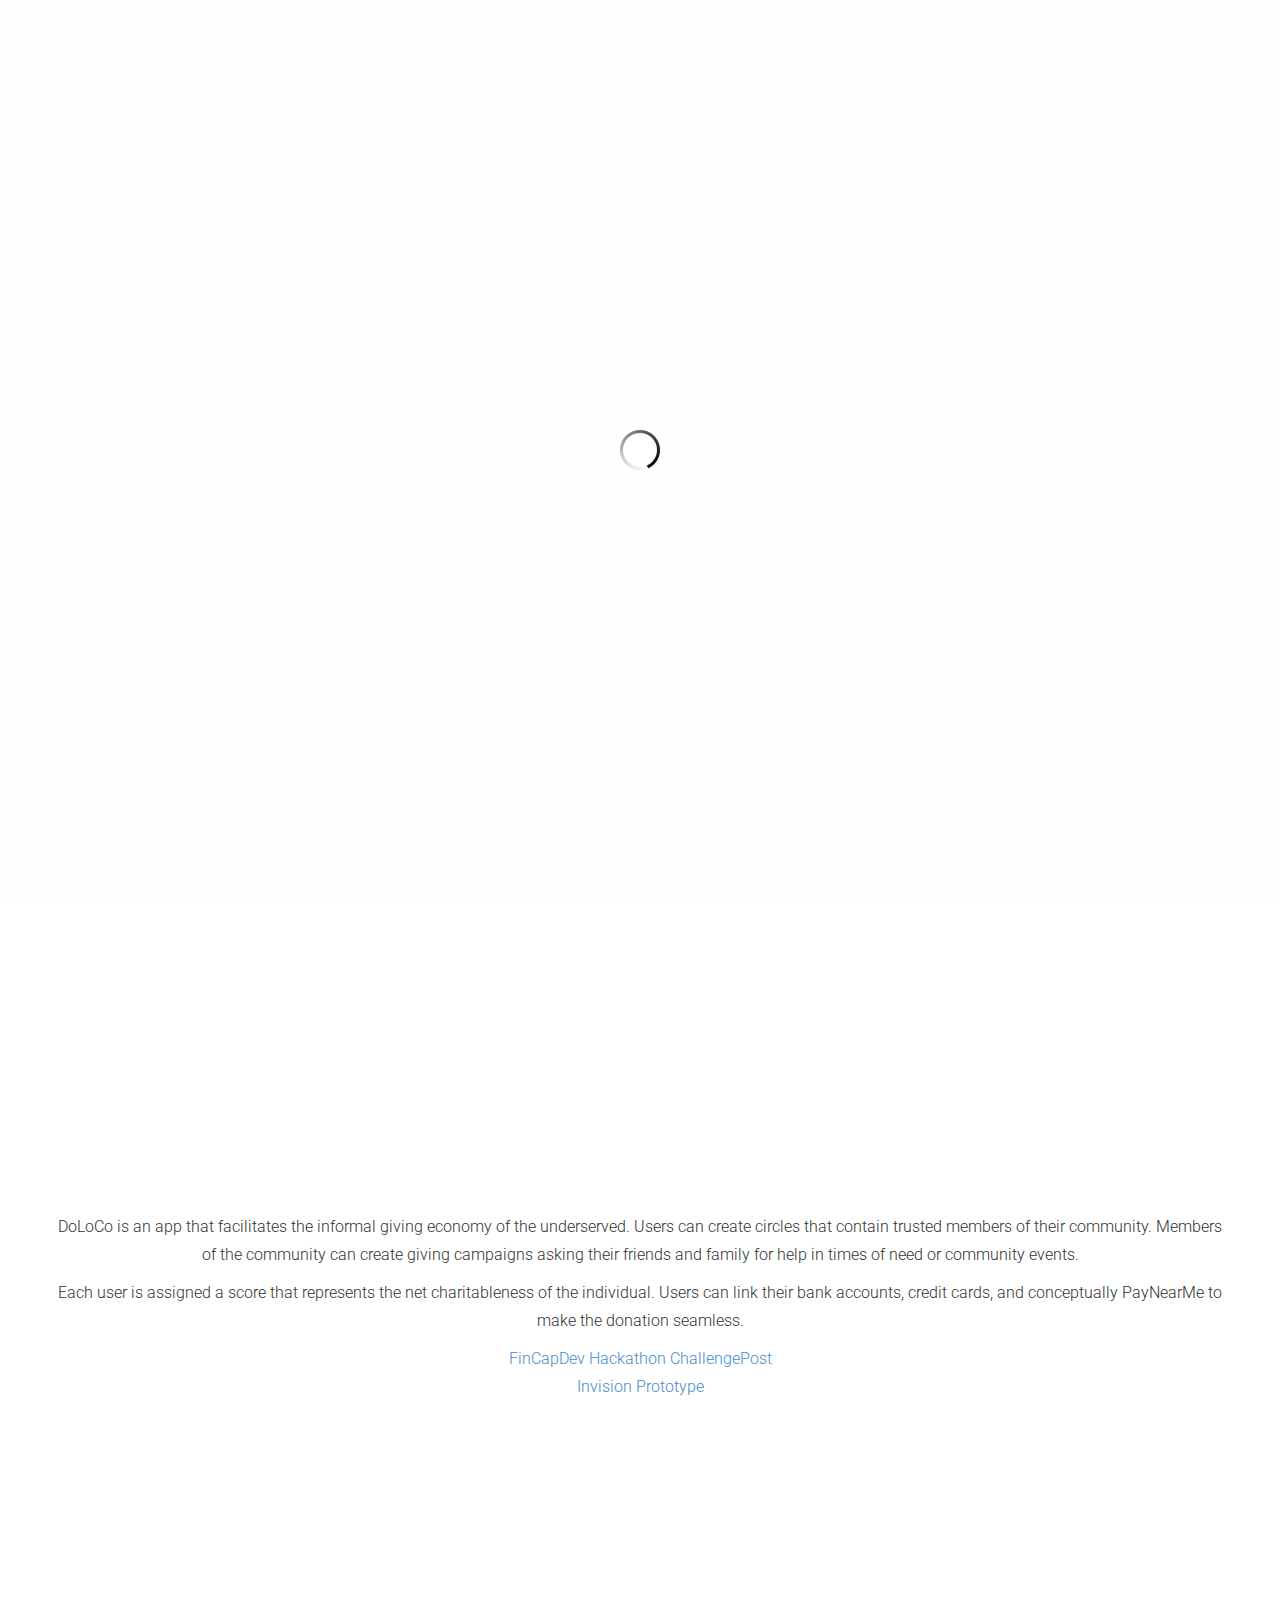
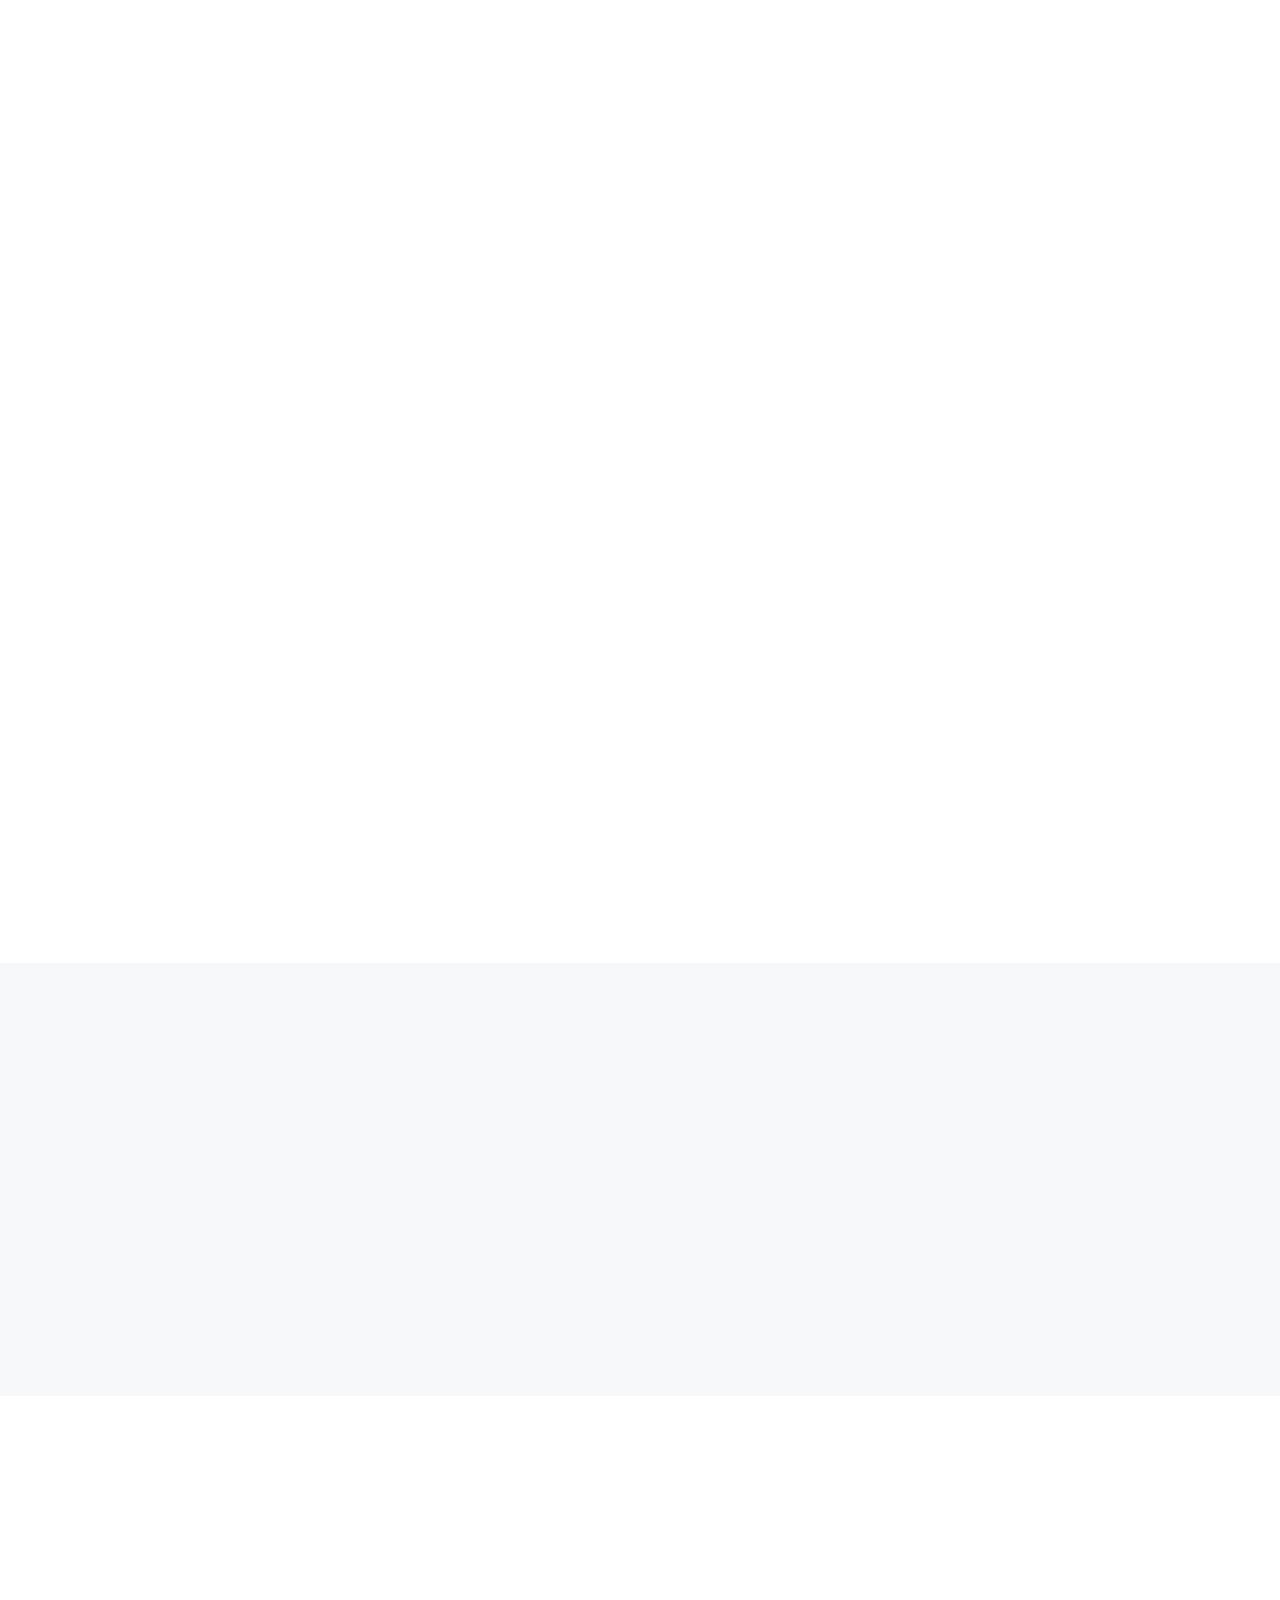
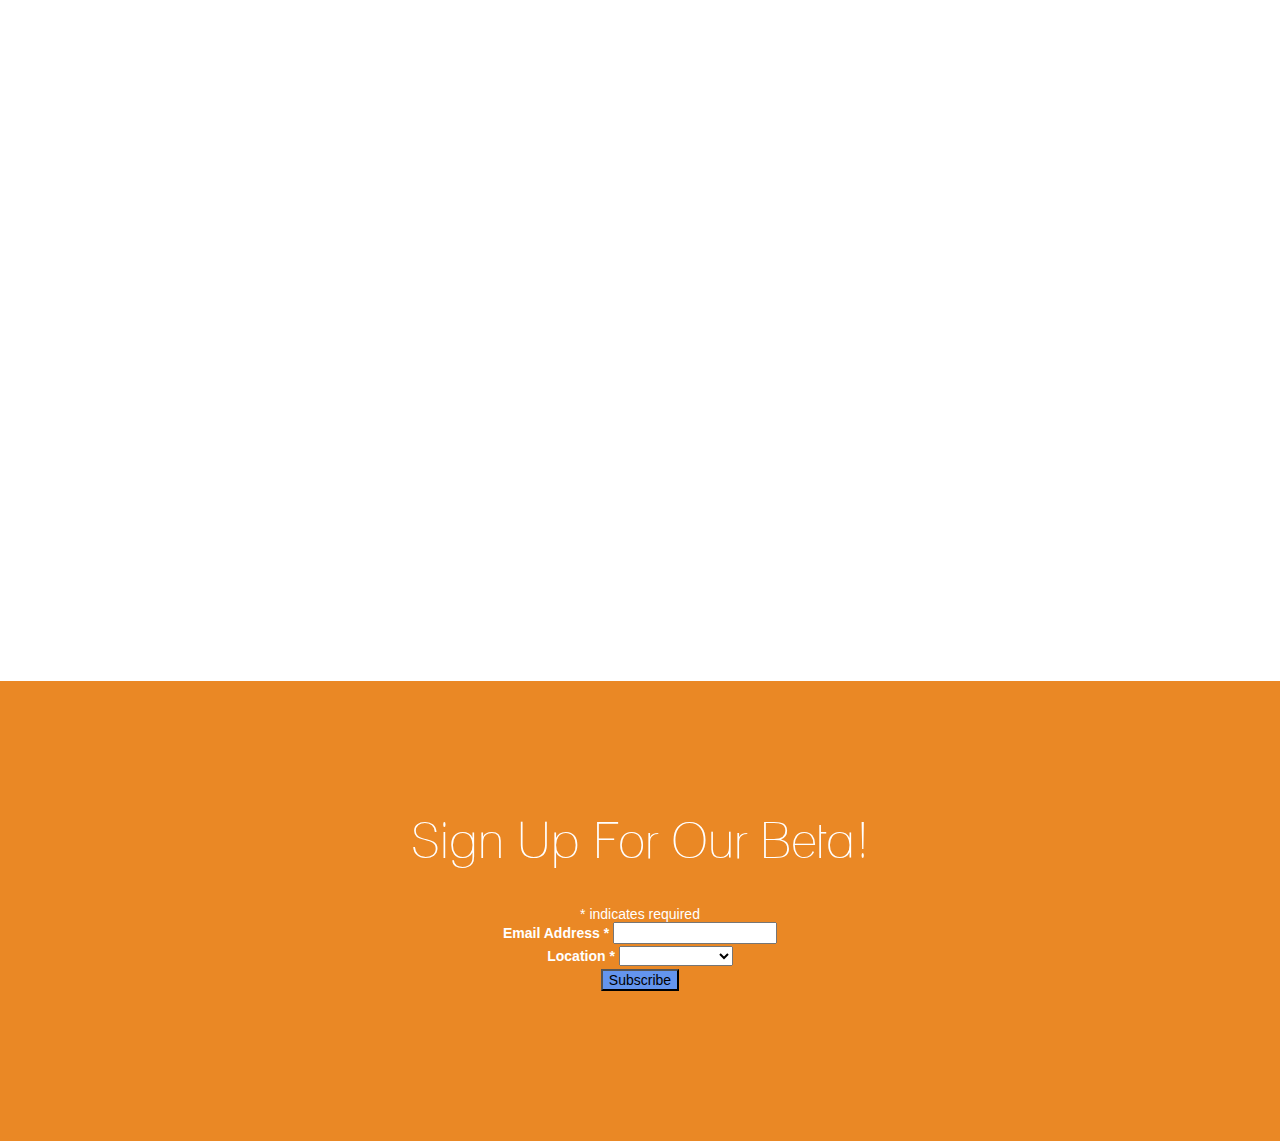
==== index.html @ 57dea1d1 "new screenshots" ====
<!doctype html>
<html lang="en">
<head>
<meta charset="UTF-8">
<meta name="description" content="Responsive Bootstrap App Landing Page Template">
<meta name="keywords" content="Kane, Bootstrap, Landing page, Template, App, Mobile, Android, iOS">
<meta name="author" content="Mizanur Rahman">
<meta name="viewport" content="width=device-width, initial-scale=1, maximum-scale=1">

<!-- SITE TITLE -->
<title>DoLoCo - Donating to your Local Community</title>

<!-- =========================
      FAV AND TOUCH ICONS  
============================== -->
<link rel="icon" href="images/favicon.ico">
<link rel="apple-touch-icon" href="images/apple-touch-icon.png">
<link rel="apple-touch-icon" sizes="72x72" href="images/apple-touch-icon-72x72.png">
<link rel="apple-touch-icon" sizes="114x114" href="images/apple-touch-icon-114x114.png">

<!-- =========================
     STYLESHEETS   
============================== -->
<!-- BOOTSTRAP -->
<link rel="stylesheet" href="css/bootstrap.min.css">

<!-- FONT ICONS -->
<link rel="stylesheet" href="assets/elegant-icons/style.css">
<link rel="stylesheet" href="assets/app-icons/styles.css">
<!--[if lte IE 7]><script src="lte-ie7.js"></script><![endif]-->

<!-- WEB FONTS -->
<link href='http://fonts.googleapis.com/css?family=Roboto:100,300,100italic,400,300italic' rel='stylesheet' type='text/css'>

<!-- CAROUSEL AND LIGHTBOX -->
<link rel="stylesheet" href="css/owl.theme.css">
<link rel="stylesheet" href="css/owl.carousel.css">
<link rel="stylesheet" href="css/nivo-lightbox.css">
<link rel="stylesheet" href="css/nivo_themes/default/default.css">

<!-- ANIMATIONS -->
<link rel="stylesheet" href="css/animate.min.css">

<!-- CUSTOM STYLESHEETS -->
<link rel="stylesheet" href="css/styles.css">

<!-- COLORS -->
<!--<link rel="stylesheet" href="css/colors/blue.css">-->
<!-- <link rel="stylesheet" href="css/colors/red.css"> --> 
<!-- <link rel="stylesheet" href="css/colors/green.css"> --> 
<!-- <link rel="stylesheet" href="css/colors/purple.css"> --> 
<link rel="stylesheet" href="css/colors/orange.css">
<!-- <link rel="stylesheet" href="css/colors/blue-munsell.css"> --> 
<!-- <link rel="stylesheet" href="css/colors/slate.css"> --> 
<!-- <link rel="stylesheet" href="css/colors/yellow.css"> -->

<!-- RESPONSIVE FIXES -->
<link rel="stylesheet" href="css/responsive.css">

<link href="//cdn-images.mailchimp.com/embedcode/classic-081711.css" rel="stylesheet" type="text/css">
<style type="text/css">
	#mc_embed_signup{background:rgba(234, 136, 37, 1); clear:left; font:14px Helvetica,Arial,sans-serif; }
	#mc_embed_signup input,
	#mc_embed_signup select {
		color: #000;
	}
	#mc_embed_signup .button,
	#mc_embed_signup .button:hover {
		background: #6495ed;
	}
	#mc_embed_signup div#mce-responses {
		margin-top: 0;
		margin-left: 0;
	}

	#mc_embed_signup #mce-success-response,
	#mc_embed_signup #mce-error-response{
		color: #fff;
	}
	/* Add your own MailChimp form style overrides in your site stylesheet or in this style block.
	   We recommend moving this block and the preceding CSS link to the HEAD of your HTML file. */
</style>


<!--[if lt IE 9]>
			<script src="js/html5shiv.js"></script>
			<script src="js/respond.min.js"></script>
<![endif]-->

<!-- JQUERY -->
<script src="http://ajax.googleapis.com/ajax/libs/jquery/1.9.1/jquery.min.js"></script>

</head>

<body>
<!-- =========================
     PRE LOADER       
============================== -->
<div class="preloader">
  <div class="status">&nbsp;</div>
</div>

<!-- =========================
     HEADER   
============================== -->
<header class="header" id="home">

<!-- SOLID COLOR BG -->
<div class="solid-color"> <!-- To make header full screen. Use .full-screen class with solid color. Example: <div class="solid-color full-screen">  -->

	<!-- STICKY NAVIGATION -->
	<div class="navbar navbar-inverse bs-docs-nav navbar-fixed-top sticky-navigation">
		<div class="container">
			<div class="navbar-header">
				
				<!-- LOGO ON STICKY NAV BAR -->
				<button type="button" class="navbar-toggle" data-toggle="collapse" data-target="#kane-navigation">
				<span class="sr-only">Toggle navigation</span>
				<span class="icon-bar"></span>
				<span class="icon-bar"></span>
				<span class="icon-bar"></span>
				</button>

				<a class="navbar-brand" href="#">DoLoCo</a>
				
			</div>
			
			<!-- NAVIGATION LINKS -->
			<div class="navbar-collapse collapse" id="kane-navigation">
				<ul class="nav navbar-nav navbar-right main-navigation">
					<li><a href="#home">Home</a></li>
					<li><a href="#about">About</a></li>
					<li><a href="#features">Features</a></li>
					<li><a href="#screenshot-section">Screenshots</a></li>
					<li><a href="#brief2">Description</a></li>
					<li><a href="#download">Download</a></li>
					<li><a href="policy.html">Privacy Policy / Terms</a></li>
				</ul>
			</div>
		</div> <!-- /END CONTAINER -->
	</div> <!-- /END STICKY NAVIGATION -->
	
	
	<!-- CONTAINER -->
	<div class="container">
		
		<!-- ONLY LOGO ON HEADER -->
		<div class="only-logo">
			<div class="navbar">
				<div class="navbar-header">
					<img src="images/DoLoCo01.png" alt="">
				</div>
			</div>
		</div> <!-- /END ONLY LOGO ON HEADER -->
		
		<div class="row">
			<div class="col-md-8 col-md-offset-2">
				
				<!-- HEADING AND BUTTONS -->
				<div class="intro-section">
					
					<!-- WELCOM MESSAGE -->
					<h1 class="intro">DoLoCo - Donating to your Local Community</h1>
					<h5>Coming Soon To The App Store and Play Store</h5>
					
					<!-- BUTTON -->
					<div class="buttons" id="download-button">
						
						<a href="#download" class="btn btn-default btn-lg btn-disabled standard-button"><i class="icon-app-download"></i>Download App</a>
						
					</div>
					<!-- /END BUTTONS -->
					
				</div>
				<!-- /END HEADNING AND BUTTONS -->
				
			</div>
		</div>
		<!-- /END ROW -->
		
	</div>
	<!-- /END CONTAINER -->
</div>
<!-- /END SOLID COLOR BG -->
</header>
<!-- /END HEADER -->

<!-- =========================
     FEATURES 
============================== -->
<section class="features" id="about">

<div class="container">
	
	<!-- SECTION HEADER -->
	<div class="section-header wow fadeIn animated" data-wow-offset="120" data-wow-duration="1.5s">
		
		<!-- SECTION TITLE -->
		<h2 class="dark-text">About</h2>
		<div class="colored-line">
		</div>
		<div class="section-description">
			From Hackathon to App
		</div>
		<div class="colored-line">
		</div>
	</div>
	<!-- /END SECTION HEADER -->
	
	
	<div class="row">
		
		<p>DoLoCo is an app that facilitates the informal giving economy of the underserved. Users can create circles that 
		   contain trusted members of their community. Members of the community can create giving campaigns asking their friends and
		   family for help in times of need or community events.
		</p>

		<p>Each user is assigned a score that represents the net charitableness of the individual. Users can link their bank accounts, 
			credit cards, and conceptually PayNearMe to make the donation seamless.</p>

		<p>
			<ul>
				<li><a href="http://challengepost.com/software/doloco">FinCapDev Hackathon ChallengePost</a></li>
				<li><a href="http://invis.io/BV12EQ0JM">Invision Prototype</a></li>
			</ul>
		</p>
		
	</div>
	<!-- /END ROW -->
	
</div>
<!-- /END CONTAINER -->

</section>
<!-- /END FEATURES SECTION -->

<!-- =========================
     FEATURES 
============================== -->
<section class="features" id="features">

<div class="container">
	
	<!-- SECTION HEADER -->
	<div class="section-header wow fadeIn animated" data-wow-offset="120" data-wow-duration="1.5s">
		
		<!-- SECTION TITLE -->
		<h2 class="dark-text">Amazing Features</h2>
		<div class="colored-line">
		</div>
		<div class="section-description">
			Charitable Giving Is Now Easier Than Ever Before!
		</div>
		<div class="colored-line">
		</div>
	</div>
	<!-- /END SECTION HEADER -->
	
	
	<div class="row">
		
		<!-- FEATURES LEFT -->
		<div class="col-md-4 col-sm-4 features-left wow fadeInLeft animated" data-wow-offset="10" data-wow-duration="1.5s">
			
			<!-- FEATURE -->
			<div class="feature">
				
				<!-- ICON -->
				<div class="icon-container">
					<div class="icon">
						<i class="icon_map_alt"></i>
					</div>
				</div>
				
				<!-- FEATURE HEADING AND DESCRIPTION -->
				<div class="fetaure-details">
					<h4 class="main-color">Hyper Localized</h4>
					<p>
						 View nearby community members in need of your support. Help keep your community thriving
						 by giving what you can to nearby organizations and individuals in need.
					</p>
				</div>
				
			</div>
			<!-- /END SINGLE FEATURE -->
			
			<!-- FEATURE -->
			<div class="feature">
				
				<!-- ICON -->
				<div class="icon-container">
					<div class="icon">
						<i class="icon_gift_alt"></i>
					</div>
				</div>
				
				<!-- FEATURE HEADING AND DESCRIPTION -->
				<div class="fetaure-details">
					<h4 class="main-color">Track Your Giving</h4>
					<p>
						Keep track of how much you have donated.
					</p>
				</div>
				
			</div>
			<!-- /END SINGLE FEATURE -->
			
			<!-- FEATURE -->
			<div class="feature">
				
				<!-- ICON -->
				<div class="icon-container">
					<div class="icon">
						<i class="icon_lock_alt"></i>
					</div>
				</div>
				
				<!-- FEATURE HEADING AND DESCRIPTION -->
				<div class="fetaure-details">
					<h4 class="main-color">Completely Secure</h4>
					<p>
						Every transaction is secure and protected by DigiCert SSL.
					</p>
				</div>
				
			</div>
			<!-- /END SINGLE FEATURE -->
			
		</div>
		<!-- /END FEATURES LEFT -->
		
		<!-- PHONE IMAGE -->
		<div class="col-md-4 col-sm-4">
			<div class="phone-image wow bounceIn animated" data-wow-offset="120" data-wow-duration="1.5s">
				<img src="images/screenshots/1.jpg" alt="">
			</div>
		</div>
		
		<!-- FEATURES RIGHT -->
		<div class="col-md-4 col-sm-4 features-right wow fadeInRight animated" data-wow-offset="10" data-wow-duration="1.5s">
			
			<!-- FEATURE -->
			<div class="feature">
				
				<!-- ICON -->
				<div class="icon-container">
					<div class="icon">
						<i class="icon_genius"></i>
					</div>
				</div>
				
				<!-- FEATURE HEADING AND DESCRIPTION -->
				<div class="fetaure-details">
					<h4 class="main-color">Protect Yourself From Scammers</h4>
					<p>
						View scores for individuals based on how often they ask for money instead of giving.
					</p>
				</div>
				
			</div>
			<!-- /END SINGLE FEATURE -->
			
			<!-- FEATURE -->
			<div class="feature">
				
				<!-- ICON -->
				<div class="icon-container">
					<div class="icon">
						<i class="icon_wallet_alt"></i>
					</div>
				</div>
				
				<!-- FEATURE HEADING AND DESCRIPTION -->
				<div class="fetaure-details">
					<h4 class="main-color">Integrated With Your Banking</h4>
					<p>
						We can link directly to your checking or savings account with our <a href="https://www.balancedpayments.com/">Balanced</a>
						integration.
					</p>
				</div>
				
			</div>
			
			<!-- /END SINGLE FEATURE -->
			
			<!-- FEATURE -->
			<div class="feature">
				
				<!-- ICON -->
				<div class="icon-container">
					<div class="icon">
						<i class="icon_ribbon_alt"></i>
					</div>
				</div>
				
				<!-- FEATURE HEADING AND DESCRIPTION -->
				<div class="fetaure-details">
					<h4 class="main-color">More Payment Options to Come</h4>
					<p>
						In the future will support multiple payment options to facilitate the needs of
						different organizations.
					</p>
				</div>
				
			</div>
			<!-- /END SINGLE FEATURE -->
			
		</div>
		<!-- /END FEATURES RIGHT -->
		
	</div>
	<!-- /END ROW -->
	
</div>
<!-- /END CONTAINER -->

</section>
<!-- /END FEATURES SECTION -->


<!-- =========================
     SCREENSHOTS
============================== -->
<section class="screenshots grey-bg" id="screenshot-section">

<div class="container">
	
	<!-- SECTION HEADER -->
	<div class="section-header wow fadeIn animated" data-wow-offset="10" data-wow-duration="1.5s">
		
		<!-- SECTION TITLE -->
		<h2 class="dark-text">Screenshots</h2>
		
		<div class="colored-line">
		</div>
		<div class="section-description">
			Screenshots from our interactive clickthrough
		</div>
		<div class="colored-line">
		</div>
		
	</div>
	<!-- /END SECTION HEADER -->
	
	<div class="row wow bounceIn animated" data-wow-offset="10" data-wow-duration="1.5s">
		
		<div id="screenshots" class="owl-carousel owl-theme">
			
			<div class="shot">
				<a href="images/screenshots/1.jpg" data-lightbox-gallery="screenshots-gallery"><img src="images/screenshots/1.png" alt="Screenshot"></a>
			</div>
			
			<div class="shot">
				<a href="images/screenshots/2.jpg" data-lightbox-gallery="screenshots-gallery"><img src="images/screenshots/3.png" alt="Screenshot"></a>
			</div>
			
			<div class="shot">
				<a href="images/screenshots/3.jpg" data-lightbox-gallery="screenshots-gallery"><img src="images/screenshots/2.png" alt="Screenshot"></a>
			</div>
			
			<div class="shot">
				<a href="images/screenshots/4.jpg" data-lightbox-gallery="screenshots-gallery"><img src="images/screenshots/4.png" alt="Screenshot"></a>
			</div>
			
			<div class="shot">
				<a href="images/screenshots/5.jpg" data-lightbox-gallery="screenshots-gallery"><img src="images/screenshots/1.png" alt="Screenshot"></a>
			</div>
			
		</div>
		<!-- /END SCREENSHOTS -->
		
	</div>
	<!-- /END ROW -->
	
</div>
<!-- /END CONTAINER -->

</section>
<!-- /END SCREENSHOTS SECTION -->

<!-- =========================
     BRIEF RIGHT SECTION 
============================== -->
<section class="app-brief" id="brief2">

<div class="container">
	
	<div class="row">
		
		<!-- BRIEF -->
		<div class="col-md-6 left-align wow fadeInLeft animated" data-wow-offset="10" data-wow-duration="1.5s">
			
			<!-- SECTION TITLE -->
			<h2 class="dark-text">Giving Goes Mobile</h2>
			
			<div class="colored-line-left">
			</div>
			
			<p>
				DoLoCo was born out of the NYC <a href="http://www.fincapdev.com/">FinCapDev</a> Hackathon, a competition to help financially
				underserved individuals/families. A common theme in the stories of these people was no matter how small of an income they found
				the means to donate to others. People took what little money they had and donated to family, friends, co-workers, and organizations
				such as their local church.
			</p>

			<p>
				Building off the the charitable nature of people everywhere DoLoCo aims to be a platform that facilitates these transactions in the
				modern era. We want our users to have a sense of community when they are giving and knowing that is going to people they can trust.
				Each individual is given a karma score that reflects whether or not they are a bad actor or someone who truly has a sense of community.
			</p>

			<p>
				We are working on bringing the best user experience for community giving. We think whether you are giving to your friend who needs to pay
				unexpected medical bills, supporting your hometown youth league from afar, or sponsoring that community center retreat DoLoCo will be the
				platform for you.
			</p>
		</div>
		<!-- /ENDBRIEF -->
		
		<!-- PHONES IMAGE -->
		<div class="col-md-6 wow fadeInRight animated" data-wow-offset="10" data-wow-duration="1.5s">
			<div class="phone-image">
				<img src="images/screenshots/3.png" alt="">
			</div>
		</div>
		<!-- /END PHONES IMAGE -->
		
	</div>
	<!-- /END ROW -->
	
</div>
<!-- /END CONTAINER -->

</section>
<!-- /END SECTION -->

<!-- =========================
     DOWNLOAD NOW 
============================== -->
<section class="download" id="download">

<div class="solid-color">

	<div class="container">
		<div class="row">
			<div class="col-md-8 col-md-offset-2">
				
				<!-- DOWNLOAD BUTTONS AREA -->
				<div class="download-container">
					<div id="mc_embed_signup">
						<form action="//doloco.us9.list-manage.com/subscribe/post?u=6bc73614ce7fa3ad92cf5b0fb&id=4955f3cdaa" method="post" id="mc-embedded-subscribe-form" name="mc-embedded-subscribe-form" class="validate" target="_blank" novalidate>
						    <div id="mc_embed_signup_scroll">
							<h2>Sign Up For Our Beta!</h2>
						<div class="indicates-required"><span class="asterisk">*</span> indicates required</div>
						<div class="mc-field-group">
							<label for="mce-EMAIL">Email Address  <span class="asterisk">*</span>
						</label>
							<input type="email" value="" name="EMAIL" class="required email" id="mce-EMAIL">
						</div>
						<div class="mc-field-group">
							<label for="mce-CONTINENT">Location  <span class="asterisk">*</span>
						</label>
							<select name="CONTINENT" class="required" id="mce-CONTINENT">
								<option value=""></option>
								<option value="North America">North America</option>
								<option value="Africa">Africa</option>
								<option value="Asia">Asia</option>
								<option value="Europe">Europe</option>
								<option value="South America">South America</option>
							</select>
						</div>
							<div id="mce-responses" class="clear">
								<div class="response" id="mce-error-response" style="display:none"></div>
								<div class="response" id="mce-success-response" style="display:none"></div>
							</div>    <!-- real people should not fill this in and expect good things - do not remove this or risk form bot signups-->
						    <div style="position: absolute; left: -5000px;"><input type="text" name="b_6bc73614ce7fa3ad92cf5b0fb_4955f3cdaa" tabindex="-1" value=""></div>
						    <div class="clear"><input type="submit" value="Subscribe" name="subscribe" id="mc-embedded-subscribe" class="button"></div>
						    </div>
						</form>
					</div>
				</div>
				<!-- END OF DOWNLOAD BUTTONS AREA -->
			
				
			</div> 
			<!-- END COLUMN -->
			
		</div> 
		<!-- END ROW -->
		
	</div>
	<!-- /END CONTAINER -->
</div>
<!-- /END COLOR OVERLAY -->

</section>
<!-- /END DOWNLOAD SECTION -->



<!-- =========================
     SCRIPTS 
============================== -->

<script src="js/bootstrap.min.js"></script>
<script src="js/smoothscroll.js"></script>
<script src="js/jquery.scrollTo.min.js"></script>
<script src="js/jquery.localScroll.min.js"></script>
<script src="js/owl.carousel.min.js"></script>
<script src="js/nivo-lightbox.min.js"></script>
<script src="js/simple-expand.min.js"></script>
<script src="js/wow.min.js"></script>
<script src="js/retina-1.1.0.min.js"></script>
<script src="js/jquery.nav.js"></script>
<script src="js/matchMedia.js"></script>
<script src="js/jquery.ajaxchimp.min.js"></script>
<script src="js/jquery.fitvids.js"></script>
<script src="js/custom.js"></script>
<script src='//s3.amazonaws.com/downloads.mailchimp.com/js/mc-validate.js'></script>


<script>
  (function(i,s,o,g,r,a,m){i['GoogleAnalyticsObject']=r;i[r]=i[r]||function(){
  (i[r].q=i[r].q||[]).push(arguments)},i[r].l=1*new Date();a=s.createElement(o),
  m=s.getElementsByTagName(o)[0];a.async=1;a.src=g;m.parentNode.insertBefore(a,m)
  })(window,document,'script','//www.google-analytics.com/analytics.js','ga');

  ga('create', 'UA-49535316-1', 'auto');
  ga('send', 'pageview');

</script>

<!-- mailchimp -->
<script type='text/javascript'>(function($) {window.fnames = new Array(); window.ftypes = new Array();fnames[0]='EMAIL';ftypes[0]='email';fnames[2]='CONTINENT';ftypes[2]='dropdown';}(jQuery));var $mcj = jQuery.noConflict(true);</script>

</body>
</html>
---- assets/elegant-icons/style.css ----
@font-face {
	font-family: 'ElegantIcons';
	src:url('fonts/ElegantIcons.eot');
	src:url('fonts/ElegantIcons.eot?#iefix') format('embedded-opentype'),
		url('fonts/ElegantIcons.ttf') format('truetype'),
		url('fonts/ElegantIcons.svg#ElegantIcons') format('svg'),
		url('fonts/ElegantIcons.woff') format('woff');
	font-weight: normal;
	font-style: normal;
}

@media screen and (-webkit-min-device-pixel-ratio:0) {
@font-face {
font-family: 'ElegantIcons';
src: url('fonts/ElegantIcons.svg#ElegantIcons') format('svg');

}
}

/* Use the following CSS code if you want to use data attributes for inserting your icons */
[data-icon]:before {
	font-family: 'ElegantIcons';
	content: attr(data-icon);
	speak: none;
	font-weight: normal;
	font-variant: normal;
	text-transform: none;
	line-height: 1;
	-webkit-font-smoothing: antialiased;
	-moz-osx-font-smoothing: grayscale;
}

/* Use the following CSS code if you want to have a class per icon */
/*
Instead of a list of all class selectors,
you can use the generic selector below, but it's slower:
[class*="your-class-prefix"] {
*/
.arrow_up, .arrow_down, .arrow_left, .arrow_right, .arrow_left-up, .arrow_right-up, .arrow_right-down, .arrow_left-down, .arrow-up-down, .arrow_up-down_alt, .arrow_left-right_alt, .arrow_left-right, .arrow_expand_alt2, .arrow_expand_alt, .arrow_condense, .arrow_expand, .arrow_move, .arrow_carrot-up, .arrow_carrot-down, .arrow_carrot-left, .arrow_carrot-right, .arrow_carrot-2up, .arrow_carrot-2down, .arrow_carrot-2left, .arrow_carrot-2right, .arrow_carrot-up_alt2, .arrow_carrot-down_alt2, .arrow_carrot-left_alt2, .arrow_carrot-right_alt2, .arrow_carrot-2up_alt2, .arrow_carrot-2down_alt2, .arrow_carrot-2left_alt2, .arrow_carrot-2right_alt2, .arrow_triangle-up, .arrow_triangle-down, .arrow_triangle-left, .arrow_triangle-right, .arrow_triangle-up_alt2, .arrow_triangle-down_alt2, .arrow_triangle-left_alt2, .arrow_triangle-right_alt2, .arrow_back, .icon_minus-06, .icon_plus, .icon_close, .icon_check, .icon_minus_alt2, .icon_plus_alt2, .icon_close_alt2, .icon_check_alt2, .icon_zoom-out_alt, .icon_zoom-in_alt, .icon_search, .icon_box-empty, .icon_box-selected, .icon_minus-box, .icon_plus-box, .icon_box-checked, .icon_circle-empty, .icon_circle-slelected, .icon_stop_alt2, .icon_stop, .icon_pause_alt2, .icon_pause, .icon_menu, .icon_menu-square_alt2, .icon_menu-circle_alt2, .icon_ul, .icon_ol, .icon_adjust-horiz, .icon_adjust-vert, .icon_document_alt, .icon_documents_alt, .icon_pencil, .icon_pencil-edit_alt, .icon_pencil-edit, .icon_folder-alt, .icon_folder-open_alt, .icon_folder-add_alt, .icon_info_alt, .icon_error-oct_alt, .icon_error-circle_alt, .icon_error-triangle_alt, .icon_question_alt2, .icon_question, .icon_comment_alt, .icon_chat_alt, .icon_vol-mute_alt, .icon_volume-low_alt, .icon_volume-high_alt, .icon_quotations, .icon_quotations_alt2, .icon_clock_alt, .icon_lock_alt, .icon_lock-open_alt, .icon_key_alt, .icon_cloud_alt, .icon_cloud-upload_alt, .icon_cloud-download_alt, .icon_image, .icon_images, .icon_lightbulb_alt, .icon_gift_alt, .icon_house_alt, .icon_genius, .icon_mobile, .icon_tablet, .icon_laptop, .icon_desktop, .icon_camera_alt, .icon_mail_alt, .icon_cone_alt, .icon_ribbon_alt, .icon_bag_alt, .icon_creditcard, .icon_cart_alt, .icon_paperclip, .icon_tag_alt, .icon_tags_alt, .icon_trash_alt, .icon_cursor_alt, .icon_mic_alt, .icon_compass_alt, .icon_pin_alt, .icon_pushpin_alt, .icon_map_alt, .icon_drawer_alt, .icon_toolbox_alt, .icon_book_alt, .icon_calendar, .icon_film, .icon_table, .icon_contacts_alt, .icon_headphones, .icon_lifesaver, .icon_piechart, .icon_refresh, .icon_link_alt, .icon_link, .icon_loading, .icon_blocked, .icon_archive_alt, .icon_heart_alt, .icon_star_alt, .icon_star-half_alt, .icon_star, .icon_star-half, .icon_tools, .icon_tool, .icon_cog, .icon_cogs, .arrow_up_alt, .arrow_down_alt, .arrow_left_alt, .arrow_right_alt, .arrow_left-up_alt, .arrow_right-up_alt, .arrow_right-down_alt, .arrow_left-down_alt, .arrow_condense_alt, .arrow_expand_alt3, .arrow_carrot_up_alt, .arrow_carrot-down_alt, .arrow_carrot-left_alt, .arrow_carrot-right_alt, .arrow_carrot-2up_alt, .arrow_carrot-2dwnn_alt, .arrow_carrot-2left_alt, .arrow_carrot-2right_alt, .arrow_triangle-up_alt, .arrow_triangle-down_alt, .arrow_triangle-left_alt, .arrow_triangle-right_alt, .icon_minus_alt, .icon_plus_alt, .icon_close_alt, .icon_check_alt, .icon_zoom-out, .icon_zoom-in, .icon_stop_alt, .icon_menu-square_alt, .icon_menu-circle_alt, .icon_document, .icon_documents, .icon_pencil_alt, .icon_folder, .icon_folder-open, .icon_folder-add, .icon_folder_upload, .icon_folder_download, .icon_info, .icon_error-circle, .icon_error-oct, .icon_error-triangle, .icon_question_alt, .icon_comment, .icon_chat, .icon_vol-mute, .icon_volume-low, .icon_volume-high, .icon_quotations_alt, .icon_clock, .icon_lock, .icon_lock-open, .icon_key, .icon_cloud, .icon_cloud-upload, .icon_cloud-download, .icon_lightbulb, .icon_gift, .icon_house, .icon_camera, .icon_mail, .icon_cone, .icon_ribbon, .icon_bag, .icon_cart, .icon_tag, .icon_tags, .icon_trash, .icon_cursor, .icon_mic, .icon_compass, .icon_pin, .icon_pushpin, .icon_map, .icon_drawer, .icon_toolbox, .icon_book, .icon_contacts, .icon_archive, .icon_heart, .icon_profile, .icon_group, .icon_grid-2x2, .icon_grid-3x3, .icon_music, .icon_pause_alt, .icon_phone, .icon_upload, .icon_download, .social_facebook, .social_twitter, .social_pinterest, .social_googleplus, .social_tumblr, .social_tumbleupon, .social_wordpress, .social_instagram, .social_dribbble, .social_vimeo, .social_linkedin, .social_rss, .social_deviantart, .social_share, .social_myspace, .social_skype, .social_youtube, .social_picassa, .social_googledrive, .social_flickr, .social_blogger, .social_spotify, .social_delicious, .social_facebook_circle, .social_twitter_circle, .social_pinterest_circle, .social_googleplus_circle, .social_tumblr_circle, .social_stumbleupon_circle, .social_wordpress_circle, .social_instagram_circle, .social_dribbble_circle, .social_vimeo_circle, .social_linkedin_circle, .social_rss_circle, .social_deviantart_circle, .social_share_circle, .social_myspace_circle, .social_skype_circle, .social_youtube_circle, .social_picassa_circle, .social_googledrive_alt2, .social_flickr_circle, .social_blogger_circle, .social_spotify_circle, .social_delicious_circle, .social_facebook_square, .social_twitter_square, .social_pinterest_square, .social_googleplus_square, .social_tumblr_square, .social_stumbleupon_square, .social_wordpress_square, .social_instagram_square, .social_dribbble_square, .social_vimeo_square, .social_linkedin_square, .social_rss_square, .social_deviantart_square, .social_share_square, .social_myspace_square, .social_skype_square, .social_youtube_square, .social_picassa_square, .social_googledrive_square, .social_flickr_square, .social_blogger_square, .social_spotify_square, .social_delicious_square, .icon_printer, .icon_calulator, .icon_building, .icon_floppy, .icon_drive, .icon_search-2, .icon_id, .icon_id-2, .icon_puzzle, .icon_like, .icon_dislike, .icon_mug, .icon_currency, .icon_wallet, .icon_pens, .icon_easel, .icon_flowchart, .icon_datareport, .icon_briefcase, .icon_shield, .icon_percent, .icon_globe, .icon_globe-2, .icon_target, .icon_hourglass, .icon_balance, .icon_rook, .icon_printer-alt, .icon_calculator_alt, .icon_building_alt, .icon_floppy_alt, .icon_drive_alt, .icon_search_alt, .icon_id_alt, .icon_id-2_alt, .icon_puzzle_alt, .icon_like_alt, .icon_dislike_alt, .icon_mug_alt, .icon_currency_alt, .icon_wallet_alt, .icon_pens_alt, .icon_easel_alt, .icon_flowchart_alt, .icon_datareport_alt, .icon_briefcase_alt, .icon_shield_alt, .icon_percent_alt, .icon_globe_alt, .icon_clipboard {
	font-family: 'ElegantIcons';
	speak: none;
	font-style: normal;
	font-weight: normal;
	font-variant: normal;
	text-transform: none;
	line-height: 1;
	-webkit-font-smoothing: antialiased;
}
.arrow_up:before {
	content: "\21";
}
.arrow_down:before {
	content: "\22";
}
.arrow_left:before {
	content: "\23";
}
.arrow_right:before {
	content: "\24";
}
.arrow_left-up:before {
	content: "\25";
}
.arrow_right-up:before {
	content: "\26";
}
.arrow_right-down:before {
	content: "\27";
}
.arrow_left-down:before {
	content: "\28";
}
.arrow-up-down:before {
	content: "\29";
}
.arrow_up-down_alt:before {
	content: "\2a";
}
.arrow_left-right_alt:before {
	content: "\2b";
}
.arrow_left-right:before {
	content: "\2c";
}
.arrow_expand_alt2:before {
	content: "\2d";
}
.arrow_expand_alt:before {
	content: "\2e";
}
.arrow_condense:before {
	content: "\2f";
}
.arrow_expand:before {
	content: "\30";
}
.arrow_move:before {
	content: "\31";
}
.arrow_carrot-up:before {
	content: "\32";
}
.arrow_carrot-down:before {
	content: "\33";
}
.arrow_carrot-left:before {
	content: "\34";
}
.arrow_carrot-right:before {
	content: "\35";
}
.arrow_carrot-2up:before {
	content: "\36";
}
.arrow_carrot-2down:before {
	content: "\37";
}
.arrow_carrot-2left:before {
	content: "\38";
}
.arrow_carrot-2right:before {
	content: "\39";
}
.arrow_carrot-up_alt2:before {
	content: "\3a";
}
.arrow_carrot-down_alt2:before {
	content: "\3b";
}
.arrow_carrot-left_alt2:before {
	content: "\3c";
}
.arrow_carrot-right_alt2:before {
	content: "\3d";
}
.arrow_carrot-2up_alt2:before {
	content: "\3e";
}
.arrow_carrot-2down_alt2:before {
	content: "\3f";
}
.arrow_carrot-2left_alt2:before {
	content: "\40";
}
.arrow_carrot-2right_alt2:before {
	content: "\41";
}
.arrow_triangle-up:before {
	content: "\42";
}
.arrow_triangle-down:before {
	content: "\43";
}
.arrow_triangle-left:before {
	content: "\44";
}
.arrow_triangle-right:before {
	content: "\45";
}
.arrow_triangle-up_alt2:before {
	content: "\46";
}
.arrow_triangle-down_alt2:before {
	content: "\47";
}
.arrow_triangle-left_alt2:before {
	content: "\48";
}
.arrow_triangle-right_alt2:before {
	content: "\49";
}
.arrow_back:before {
	content: "\4a";
}
.icon_minus-06:before {
	content: "\4b";
}
.icon_plus:before {
	content: "\4c";
}
.icon_close:before {
	content: "\4d";
}
.icon_check:before {
	content: "\4e";
}
.icon_minus_alt2:before {
	content: "\4f";
}
.icon_plus_alt2:before {
	content: "\50";
}
.icon_close_alt2:before {
	content: "\51";
}
.icon_check_alt2:before {
	content: "\52";
}
.icon_zoom-out_alt:before {
	content: "\53";
}
.icon_zoom-in_alt:before {
	content: "\54";
}
.icon_search:before {
	content: "\55";
}
.icon_box-empty:before {
	content: "\56";
}
.icon_box-selected:before {
	content: "\57";
}
.icon_minus-box:before {
	content: "\58";
}
.icon_plus-box:before {
	content: "\59";
}
.icon_box-checked:before {
	content: "\5a";
}
.icon_circle-empty:before {
	content: "\5b";
}
.icon_circle-slelected:before {
	content: "\5c";
}
.icon_stop_alt2:before {
	content: "\5d";
}
.icon_stop:before {
	content: "\5e";
}
.icon_pause_alt2:before {
	content: "\5f";
}
.icon_pause:before {
	content: "\60";
}
.icon_menu:before {
	content: "\61";
}
.icon_menu-square_alt2:before {
	content: "\62";
}
.icon_menu-circle_alt2:before {
	content: "\63";
}
.icon_ul:before {
	content: "\64";
}
.icon_ol:before {
	content: "\65";
}
.icon_adjust-horiz:before {
	content: "\66";
}
.icon_adjust-vert:before {
	content: "\67";
}
.icon_document_alt:before {
	content: "\68";
}
.icon_documents_alt:before {
	content: "\69";
}
.icon_pencil:before {
	content: "\6a";
}
.icon_pencil-edit_alt:before {
	content: "\6b";
}
.icon_pencil-edit:before {
	content: "\6c";
}
.icon_folder-alt:before {
	content: "\6d";
}
.icon_folder-open_alt:before {
	content: "\6e";
}
.icon_folder-add_alt:before {
	content: "\6f";
}
.icon_info_alt:before {
	content: "\70";
}
.icon_error-oct_alt:before {
	content: "\71";
}
.icon_error-circle_alt:before {
	content: "\72";
}
.icon_error-triangle_alt:before {
	content: "\73";
}
.icon_question_alt2:before {
	content: "\74";
}
.icon_question:before {
	content: "\75";
}
.icon_comment_alt:before {
	content: "\76";
}
.icon_chat_alt:before {
	content: "\77";
}
.icon_vol-mute_alt:before {
	content: "\78";
}
.icon_volume-low_alt:before {
	content: "\79";
}
.icon_volume-high_alt:before {
	content: "\7a";
}
.icon_quotations:before {
	content: "\7b";
}
.icon_quotations_alt2:before {
	content: "\7c";
}
.icon_clock_alt:before {
	content: "\7d";
}
.icon_lock_alt:before {
	content: "\7e";
}
.icon_lock-open_alt:before {
	content: "\e000";
}
.icon_key_alt:before {
	content: "\e001";
}
.icon_cloud_alt:before {
	content: "\e002";
}
.icon_cloud-upload_alt:before {
	content: "\e003";
}
.icon_cloud-download_alt:before {
	content: "\e004";
}
.icon_image:before {
	content: "\e005";
}
.icon_images:before {
	content: "\e006";
}
.icon_lightbulb_alt:before {
	content: "\e007";
}
.icon_gift_alt:before {
	content: "\e008";
}
.icon_house_alt:before {
	content: "\e009";
}
.icon_genius:before {
	content: "\e00a";
}
.icon_mobile:before {
	content: "\e00b";
}
.icon_tablet:before {
	content: "\e00c";
}
.icon_laptop:before {
	content: "\e00d";
}
.icon_desktop:before {
	content: "\e00e";
}
.icon_camera_alt:before {
	content: "\e00f";
}
.icon_mail_alt:before {
	content: "\e010";
}
.icon_cone_alt:before {
	content: "\e011";
}
.icon_ribbon_alt:before {
	content: "\e012";
}
.icon_bag_alt:before {
	content: "\e013";
}
.icon_creditcard:before {
	content: "\e014";
}
.icon_cart_alt:before {
	content: "\e015";
}
.icon_paperclip:before {
	content: "\e016";
}
.icon_tag_alt:before {
	content: "\e017";
}
.icon_tags_alt:before {
	content: "\e018";
}
.icon_trash_alt:before {
	content: "\e019";
}
.icon_cursor_alt:before {
	content: "\e01a";
}
.icon_mic_alt:before {
	content: "\e01b";
}
.icon_compass_alt:before {
	content: "\e01c";
}
.icon_pin_alt:before {
	content: "\e01d";
}
.icon_pushpin_alt:before {
	content: "\e01e";
}
.icon_map_alt:before {
	content: "\e01f";
}
.icon_drawer_alt:before {
	content: "\e020";
}
.icon_toolbox_alt:before {
	content: "\e021";
}
.icon_book_alt:before {
	content: "\e022";
}
.icon_calendar:before {
	content: "\e023";
}
.icon_film:before {
	content: "\e024";
}
.icon_table:before {
	content: "\e025";
}
.icon_contacts_alt:before {
	content: "\e026";
}
.icon_headphones:before {
	content: "\e027";
}
.icon_lifesaver:before {
	content: "\e028";
}
.icon_piechart:before {
	content: "\e029";
}
.icon_refresh:before {
	content: "\e02a";
}
.icon_link_alt:before {
	content: "\e02b";
}
.icon_link:before {
	content: "\e02c";
}
.icon_loading:before {
	content: "\e02d";
}
.icon_blocked:before {
	content: "\e02e";
}
.icon_archive_alt:before {
	content: "\e02f";
}
.icon_heart_alt:before {
	content: "\e030";
}
.icon_star_alt:before {
	content: "\e031";
}
.icon_star-half_alt:before {
	content: "\e032";
}
.icon_star:before {
	content: "\e033";
}
.icon_star-half:before {
	content: "\e034";
}
.icon_tools:before {
	content: "\e035";
}
.icon_tool:before {
	content: "\e036";
}
.icon_cog:before {
	content: "\e037";
}
.icon_cogs:before {
	content: "\e038";
}
.arrow_up_alt:before {
	content: "\e039";
}
.arrow_down_alt:before {
	content: "\e03a";
}
.arrow_left_alt:before {
	content: "\e03b";
}
.arrow_right_alt:before {
	content: "\e03c";
}
.arrow_left-up_alt:before {
	content: "\e03d";
}
.arrow_right-up_alt:before {
	content: "\e03e";
}
.arrow_right-down_alt:before {
	content: "\e03f";
}
.arrow_left-down_alt:before {
	content: "\e040";
}
.arrow_condense_alt:before {
	content: "\e041";
}
.arrow_expand_alt3:before {
	content: "\e042";
}
.arrow_carrot_up_alt:before {
	content: "\e043";
}
.arrow_carrot-down_alt:before {
	content: "\e044";
}
.arrow_carrot-left_alt:before {
	content: "\e045";
}
.arrow_carrot-right_alt:before {
	content: "\e046";
}
.arrow_carrot-2up_alt:before {
	content: "\e047";
}
.arrow_carrot-2dwnn_alt:before {
	content: "\e048";
}
.arrow_carrot-2left_alt:before {
	content: "\e049";
}
.arrow_carrot-2right_alt:before {
	content: "\e04a";
}
.arrow_triangle-up_alt:before {
	content: "\e04b";
}
.arrow_triangle-down_alt:before {
	content: "\e04c";
}
.arrow_triangle-left_alt:before {
	content: "\e04d";
}
.arrow_triangle-right_alt:before {
	content: "\e04e";
}
.icon_minus_alt:before {
	content: "\e04f";
}
.icon_plus_alt:before {
	content: "\e050";
}
.icon_close_alt:before {
	content: "\e051";
}
.icon_check_alt:before {
	content: "\e052";
}
.icon_zoom-out:before {
	content: "\e053";
}
.icon_zoom-in:before {
	content: "\e054";
}
.icon_stop_alt:before {
	content: "\e055";
}
.icon_menu-square_alt:before {
	content: "\e056";
}
.icon_menu-circle_alt:before {
	content: "\e057";
}
.icon_document:before {
	content: "\e058";
}
.icon_documents:before {
	content: "\e059";
}
.icon_pencil_alt:before {
	content: "\e05a";
}
.icon_folder:before {
	content: "\e05b";
}
.icon_folder-open:before {
	content: "\e05c";
}
.icon_folder-add:before {
	content: "\e05d";
}
.icon_folder_upload:before {
	content: "\e05e";
}
.icon_folder_download:before {
	content: "\e05f";
}
.icon_info:before {
	content: "\e060";
}
.icon_error-circle:before {
	content: "\e061";
}
.icon_error-oct:before {
	content: "\e062";
}
.icon_error-triangle:before {
	content: "\e063";
}
.icon_question_alt:before {
	content: "\e064";
}
.icon_comment:before {
	content: "\e065";
}
.icon_chat:before {
	content: "\e066";
}
.icon_vol-mute:before {
	content: "\e067";
}
.icon_volume-low:before {
	content: "\e068";
}
.icon_volume-high:before {
	content: "\e069";
}
.icon_quotations_alt:before {
	content: "\e06a";
}
.icon_clock:before {
	content: "\e06b";
}
.icon_lock:before {
	content: "\e06c";
}
.icon_lock-open:before {
	content: "\e06d";
}
.icon_key:before {
	content: "\e06e";
}
.icon_cloud:before {
	content: "\e06f";
}
.icon_cloud-upload:before {
	content: "\e070";
}
.icon_cloud-download:before {
	content: "\e071";
}
.icon_lightbulb:before {
	content: "\e072";
}
.icon_gift:before {
	content: "\e073";
}
.icon_house:before {
	content: "\e074";
}
.icon_camera:before {
	content: "\e075";
}
.icon_mail:before {
	content: "\e076";
}
.icon_cone:before {
	content: "\e077";
}
.icon_ribbon:before {
	content: "\e078";
}
.icon_bag:before {
	content: "\e079";
}
.icon_cart:before {
	content: "\e07a";
}
.icon_tag:before {
	content: "\e07b";
}
.icon_tags:before {
	content: "\e07c";
}
.icon_trash:before {
	content: "\e07d";
}
.icon_cursor:before {
	content: "\e07e";
}
.icon_mic:before {
	content: "\e07f";
}
.icon_compass:before {
	content: "\e080";
}
.icon_pin:before {
	content: "\e081";
}
.icon_pushpin:before {
	content: "\e082";
}
.icon_map:before {
	content: "\e083";
}
.icon_drawer:before {
	content: "\e084";
}
.icon_toolbox:before {
	content: "\e085";
}
.icon_book:before {
	content: "\e086";
}
.icon_contacts:before {
	content: "\e087";
}
.icon_archive:before {
	content: "\e088";
}
.icon_heart:before {
	content: "\e089";
}
.icon_profile:before {
	content: "\e08a";
}
.icon_group:before {
	content: "\e08b";
}
.icon_grid-2x2:before {
	content: "\e08c";
}
.icon_grid-3x3:before {
	content: "\e08d";
}
.icon_music:before {
	content: "\e08e";
}
.icon_pause_alt:before {
	content: "\e08f";
}
.icon_phone:before {
	content: "\e090";
}
.icon_upload:before {
	content: "\e091";
}
.icon_download:before {
	content: "\e092";
}
.social_facebook:before {
	content: "\e093";
}
.social_twitter:before {
	content: "\e094";
}
.social_pinterest:before {
	content: "\e095";
}
.social_googleplus:before {
	content: "\e096";
}
.social_tumblr:before {
	content: "\e097";
}
.social_tumbleupon:before {
	content: "\e098";
}
.social_wordpress:before {
	content: "\e099";
}
.social_instagram:before {
	content: "\e09a";
}
.social_dribbble:before {
	content: "\e09b";
}
.social_vimeo:before {
	content: "\e09c";
}
.social_linkedin:before {
	content: "\e09d";
}
.social_rss:before {
	content: "\e09e";
}
.social_deviantart:before {
	content: "\e09f";
}
.social_share:before {
	content: "\e0a0";
}
.social_myspace:before {
	content: "\e0a1";
}
.social_skype:before {
	content: "\e0a2";
}
.social_youtube:before {
	content: "\e0a3";
}
.social_picassa:before {
	content: "\e0a4";
}
.social_googledrive:before {
	content: "\e0a5";
}
.social_flickr:before {
	content: "\e0a6";
}
.social_blogger:before {
	content: "\e0a7";
}
.social_spotify:before {
	content: "\e0a8";
}
.social_delicious:before {
	content: "\e0a9";
}
.social_facebook_circle:before {
	content: "\e0aa";
}
.social_twitter_circle:before {
	content: "\e0ab";
}
.social_pinterest_circle:before {
	content: "\e0ac";
}
.social_googleplus_circle:before {
	content: "\e0ad";
}
.social_tumblr_circle:before {
	content: "\e0ae";
}
.social_stumbleupon_circle:before {
	content: "\e0af";
}
.social_wordpress_circle:before {
	content: "\e0b0";
}
.social_instagram_circle:before {
	content: "\e0b1";
}
.social_dribbble_circle:before {
	content: "\e0b2";
}
.social_vimeo_circle:before {
	content: "\e0b3";
}
.social_linkedin_circle:before {
	content: "\e0b4";
}
.social_rss_circle:before {
	content: "\e0b5";
}
.social_deviantart_circle:before {
	content: "\e0b6";
}
.social_share_circle:before {
	content: "\e0b7";
}
.social_myspace_circle:before {
	content: "\e0b8";
}
.social_skype_circle:before {
	content: "\e0b9";
}
.social_youtube_circle:before {
	content: "\e0ba";
}
.social_picassa_circle:before {
	content: "\e0bb";
}
.social_googledrive_alt2:before {
	content: "\e0bc";
}
.social_flickr_circle:before {
	content: "\e0bd";
}
.social_blogger_circle:before {
	content: "\e0be";
}
.social_spotify_circle:before {
	content: "\e0bf";
}
.social_delicious_circle:before {
	content: "\e0c0";
}
.social_facebook_square:before {
	content: "\e0c1";
}
.social_twitter_square:before {
	content: "\e0c2";
}
.social_pinterest_square:before {
	content: "\e0c3";
}
.social_googleplus_square:before {
	content: "\e0c4";
}
.social_tumblr_square:before {
	content: "\e0c5";
}
.social_stumbleupon_square:before {
	content: "\e0c6";
}
.social_wordpress_square:before {
	content: "\e0c7";
}
.social_instagram_square:before {
	content: "\e0c8";
}
.social_dribbble_square:before {
	content: "\e0c9";
}
.social_vimeo_square:before {
	content: "\e0ca";
}
.social_linkedin_square:before {
	content: "\e0cb";
}
.social_rss_square:before {
	content: "\e0cc";
}
.social_deviantart_square:before {
	content: "\e0cd";
}
.social_share_square:before {
	content: "\e0ce";
}
.social_myspace_square:before {
	content: "\e0cf";
}
.social_skype_square:before {
	content: "\e0d0";
}
.social_youtube_square:before {
	content: "\e0d1";
}
.social_picassa_square:before {
	content: "\e0d2";
}
.social_googledrive_square:before {
	content: "\e0d3";
}
.social_flickr_square:before {
	content: "\e0d4";
}
.social_blogger_square:before {
	content: "\e0d5";
}
.social_spotify_square:before {
	content: "\e0d6";
}
.social_delicious_square:before {
	content: "\e0d7";
}
.icon_printer:before {
	content: "\e103";
}
.icon_calulator:before {
	content: "\e0ee";
}
.icon_building:before {
	content: "\e0ef";
}
.icon_floppy:before {
	content: "\e0e8";
}
.icon_drive:before {
	content: "\e0ea";
}
.icon_search-2:before {
	content: "\e101";
}
.icon_id:before {
	content: "\e107";
}
.icon_id-2:before {
	content: "\e108";
}
.icon_puzzle:before {
	content: "\e102";
}
.icon_like:before {
	content: "\e106";
}
.icon_dislike:before {
	content: "\e0eb";
}
.icon_mug:before {
	content: "\e105";
}
.icon_currency:before {
	content: "\e0ed";
}
.icon_wallet:before {
	content: "\e100";
}
.icon_pens:before {
	content: "\e104";
}
.icon_easel:before {
	content: "\e0e9";
}
.icon_flowchart:before {
	content: "\e109";
}
.icon_datareport:before {
	content: "\e0ec";
}
.icon_briefcase:before {
	content: "\e0fe";
}
.icon_shield:before {
	content: "\e0f6";
}
.icon_percent:before {
	content: "\e0fb";
}
.icon_globe:before {
	content: "\e0e2";
}
.icon_globe-2:before {
	content: "\e0e3";
}
.icon_target:before {
	content: "\e0f5";
}
.icon_hourglass:before {
	content: "\e0e1";
}
.icon_balance:before {
	content: "\e0ff";
}
.icon_rook:before {
	content: "\e0f8";
}
.icon_printer-alt:before {
	content: "\e0fa";
}
.icon_calculator_alt:before {
	content: "\e0e7";
}
.icon_building_alt:before {
	content: "\e0fd";
}
.icon_floppy_alt:before {
	content: "\e0e4";
}
.icon_drive_alt:before {
	content: "\e0e5";
}
.icon_search_alt:before {
	content: "\e0f7";
}
.icon_id_alt:before {
	content: "\e0e0";
}
.icon_id-2_alt:before {
	content: "\e0fc";
}
.icon_puzzle_alt:before {
	content: "\e0f9";
}
.icon_like_alt:before {
	content: "\e0dd";
}
.icon_dislike_alt:before {
	content: "\e0f1";
}
.icon_mug_alt:before {
	content: "\e0dc";
}
.icon_currency_alt:before {
	content: "\e0f3";
}
.icon_wallet_alt:before {
	content: "\e0d8";
}
.icon_pens_alt:before {
	content: "\e0db";
}
.icon_easel_alt:before {
	content: "\e0f0";
}
.icon_flowchart_alt:before {
	content: "\e0df";
}
.icon_datareport_alt:before {
	content: "\e0f2";
}
.icon_briefcase_alt:before {
	content: "\e0f4";
}
.icon_shield_alt:before {
	content: "\e0d9";
}
.icon_percent_alt:before {
	content: "\e0da";
}
.icon_globe_alt:before {
	content: "\e0de";
}
.icon_clipboard:before {
	content: "\e0e6";
}


	.glyph {
		float: left;
		text-align: center;
		padding: .75em;
		margin: .4em 1.5em .75em 0;
		width: 6em;
text-shadow: none;
	}
        .glyph_big {
        font-size: 128px;
        color: #59c5dc;
        float: left;
        margin-right: 20px;
        }

        .glyph div { padding-bottom: 10px;}

	.glyph input {
		font-family: consolas, monospace;
		font-size: 12px;
		width: 100%;
		text-align: center;
		border: 0;
		-webkit-box-shadow: 0 0 0 1px #ccc;
		        box-shadow: 0 0 0 1px #ccc;
		padding: .2em;
                -moz-border-radius: 5px;
                -webkit-border-radius: 5px;
	}
	.centered {
		margin-left: auto;
		margin-right: auto;
	}
	.glyph .fs1 {
		font-size: 2em;
	}
---- assets/app-icons/styles.css ----
@charset "UTF-8";

@font-face {
  font-family: "app-icons";
  src:url("fonts/app-icons.eot");
  src:url("fonts/app-icons.eot?#iefix") format("embedded-opentype"),
    url("fonts/app-icons.woff") format("woff"),
    url("fonts/app-icons.ttf") format("truetype"),
    url("fonts/app-icons.svg#app-icons") format("svg");
  font-weight: normal;
  font-style: normal;

}




[data-icon]:before {
  font-family: "app-icons" !important;
  content: attr(data-icon);
  font-style: normal !important;
  font-weight: normal !important;
  font-variant: normal !important;
  text-transform: none !important;
  speak: none;
  line-height: 1;
  -webkit-font-smoothing: antialiased;
  -moz-osx-font-smoothing: grayscale;
}

[class^="icon-"]:before,
[class*=" icon-"]:before {
  font-family: "app-icons" !important;
  font-style: normal !important;
  font-weight: normal !important;
  font-variant: normal !important;
  text-transform: none !important;
  speak: none;
  line-height: 1;
  -webkit-font-smoothing: antialiased;
  -moz-osx-font-smoothing: grayscale;
}

.icon-app-store:before {
  content: "\e000";
}
.icon-ionicons:before {
  content: "\e000";
}
.icon-google-play:before {
  content: "\e001";
}
.icon-app-download:before {
  content: "\e002";
}
.icon-ionicons-2:before {
  content: "\e002";
}
---- css/nivo_themes/default/default.css ----
/*
 * Nivo Lightbox Default Theme v1.0
 * http://dev7studios.com/nivo-lightbox
 *
 * Copyright 2013, Dev7studios
 * Free to use and abuse under the MIT license.
 * http://www.opensource.org/licenses/mit-license.php
 */
 
.nivo-lightbox-theme-default.nivo-lightbox-overlay { 
	background: #666;
	background: rgba(0,0,0,0.6); 
}
.nivo-lightbox-theme-default .nivo-lightbox-content.nivo-lightbox-loading { background: url(loading.gif) no-repeat 50% 50%; }

.nivo-lightbox-theme-default .nivo-lightbox-nav {
	top: 10%;
	width: 8%;
	height: 80%;
	text-indent: -9999px;
	background-repeat: no-repeat;
	background-position: 50% 50%;
	opacity: 0.5;
}
.nivo-lightbox-theme-default .nivo-lightbox-nav:hover { 
	opacity: 1; 
	background-color: rgba(0,0,0,0.5);
}
.nivo-lightbox-theme-default .nivo-lightbox-prev { 
	background-image: url(prev.png); 
	border-radius: 0 3px 3px 0;
}
.nivo-lightbox-theme-default .nivo-lightbox-next { 
	background-image: url(next.png); 
	border-radius: 3px 0 0 3px;
}

.nivo-lightbox-theme-default .nivo-lightbox-close {
	display: block;
	background: url(close.png) no-repeat;
	width: 48px;
	height: 48px;
	text-indent: -9999px;
	padding: 5px;
	opacity: 0.5;
}
.nivo-lightbox-theme-default .nivo-lightbox-close:hover { opacity: 1; }

.nivo-lightbox-theme-default .nivo-lightbox-title-wrap { bottom: -7%; }
.nivo-lightbox-theme-default .nivo-lightbox-title {
	font: 14px/20px 'Helvetica Neue', Helvetica, Arial, sans-serif;
	font-style: normal;
	font-weight: normal;
	background: #000;
	color: #fff;
	padding: 7px 15px;
	border-radius: 30px;
}

.nivo-lightbox-theme-default .nivo-lightbox-image img {
	background: #fff;
	-webkit-box-shadow: 0px 1px 1px rgba(0,0,0,0.4);
	        box-shadow: 0px 1px 1px rgba(0,0,0,0.4);
}
.nivo-lightbox-theme-default .nivo-lightbox-ajax,
.nivo-lightbox-theme-default .nivo-lightbox-inline {
	background: #fff;
	padding: 40px;
	-webkit-box-shadow: 0px 1px 1px rgba(0,0,0,0.4);
	        box-shadow: 0px 1px 1px rgba(0,0,0,0.4);
}

@media (-webkit-min-device-pixel-ratio: 1.3),
       (-o-min-device-pixel-ratio: 2.6/2),
       (min--moz-device-pixel-ratio: 1.3),
       (min-device-pixel-ratio: 1.3),
       (min-resolution: 1.3dppx) {

	.nivo-lightbox-theme-default .nivo-lightbox-content.nivo-lightbox-loading { 
		background-image: url(loading@2x.gif); 
		-webkit-background-size: 32px 32px; 
		        background-size: 32px 32px;
	}
	.nivo-lightbox-theme-default .nivo-lightbox-prev { 
		background-image: url(prev@2x.png); 
		-webkit-background-size: 48px 48px; 
		        background-size: 48px 48px;
	}
	.nivo-lightbox-theme-default .nivo-lightbox-next { 
		background-image: url(next@2x.png); 
		-webkit-background-size: 48px 48px; 
		        background-size: 48px 48px;
	}
	.nivo-lightbox-theme-default .nivo-lightbox-close { 
		background-image: url(close@2x.png); 
		-webkit-background-size: 16px 16px; 
		        background-size: 16px 16px;
	}
	
}
---- css/styles.css ----
/* =======================================================================
Kane - Responsive App Landing Page 1.7
======================================================================= */

/* --------------------------------------
=========================================
GLOBAL STYLES
=========================================
-----------------------------------------*/

html {
    font-size: 100%;
}

body {
    background: #ffffff;
    font-family: 'Roboto', sans-serif;
    font-size: 16px;
    font-weight: 300;
    color: #313131;
    line-height: 28px;
    text-align: center;
    overflow-x: hidden !important;
    margin: auto !important;
}


/* Internet Explorer 10 in Windows 8 and Windows Phone 8 Bug fix */

@-webkit-viewport {
    width: device-width;
}

@-moz-viewport {
    width: device-width;
}

@-ms-viewport {
    width: device-width;
}

@-o-viewport {
    width: device-width;
}

@viewport {
    width: device-width;
}

a {
    -webkit-transition: all ease 0.25s;
            transition: all ease 0.25s;
}

a:hover {
    text-decoration: none;
}

.btn:focus,
.btn:active {
    outline: inherit;
}


/* Other fixes*/

*,
*:before,
*:after {
    -webkit-box-sizing: border-box;
    -moz-box-sizing: border-box;
            box-sizing: border-box;
}

ul,
ol {
    padding-left: 0 !important;
}

li {
    list-style: none;
}


/* PRE LOADER */
.preloader {
    position: fixed;
    top: 0;
    left: 0;
    right: 0;
    bottom: 0;
    background-color: #fefefe;
    z-index: 99999;
    height: 100%;
    width: 100%;
    overflow: hidden !important;
}

.status {
    width: 40px;
    height: 40px;
    position: absolute;
    left: 50%;
    top: 50%;
    background-image: url(../images/loading.gif);
    background-repeat: no-repeat;
    background-position: center;
    -webkit-background-size: cover;
            background-size: cover;
    margin: -20px 0 0 -20px;
}


/*---------------------------------------
   Typography                
-----------------------------------------*/

/* FONT FACE LOADER */
@font-face {
    font-family: 'Lane';
    src: url('../fonts/lanenar_Lane.eot');
    src: url('../fonts/lanenar_Lane.eot?#iefix') format('embedded-opentype'), url('../fonts/lanenar_Lane.woff') format('woff'), url('../fonts/lanenar_Lane.ttf') format('truetype'), url('../fonts/lanenar_Lane.svg#Lane') format('svg');
    font-weight: normal;
    font-style: normal;
}

@media screen and (-webkit-min-device-pixel-ratio: 0) {
 
    @font-face {
        font-family: 'Lane';
        src: url('../fonts/lanenar_Lane.svg#Lane') format('svg');
    }
}

/* HEADINGS */

h1,
h2 {
    font-family: 'Lane', sans-serif;
    font-weight: normal;
}

h1 {
    font-size: 3.75rem;
    line-height: 4.688rem;
}

h2 {
    font-size: 3.125rem;
    line-height: 4.063rem;
}

h3 {
    font-size: 24px;
    line-height: 38px;
    font-weight: 300;
}

h4 {
    font-size: 20px;
    line-height: 30px;
    font-weight: 300;
}

h5 {
    font-size: 18px;
    font-weight: 300;
}

/*---------------------------------------
   CUSTOM BUTTON              
-----------------------------------------*/

.standard-button,
.standard-button2 {
    font-size: 18px;
    font-weight: 400 !important;
    border-radius: 4px !important;
    text-shadow: 0 !important;
    color: #ffffff;
    min-width: 150px;
    border: none;
    padding: 16px 25px 16px 25px;
    margin: 5px;
    -webkit-transition: all ease 0.25s;
            transition: all ease 0.25s;
}

.standard-button:hover,
.standard-button2:hover {
    border: none;
}

.standard-button i,
.standard-button2 i {
    vertical-align: inherit;
    margin-right: 8px;
    font-size: 20px;
}


/*---------------------------------------
   TEXTS               
-----------------------------------------*/

.white-text {
    color: #ffffff;
}

.dark-text {
    color: #272727;
}

.grey-bg {
    background: #F7F8FA !important;
}


/*---------------------------------------
   SECTIONS          
-----------------------------------------*/

.section-header {
    padding-bottom: 78px;
}

.section-header h2 {
    margin-bottom: 20px;
}

.section-header .section-description {
    display: inline-block;
    position: relative;
    text-align: center;
    padding-top: 10px;
    padding-bottom: 10px;
}

/*---------------------------------------
   LINES          
-----------------------------------------*/

.colored-line {
    margin: auto;
    z-index: 1;
    width: 165px;
    height: 1px;
}

.white-line {
    margin: auto;
    z-index: 1;
    width: 165px;
    height: 1px;
    background: #ffffff;
}

.colored-line-left {
    float: left;
    z-index: 1;
    display: block;
    width: 165px;
    height: 1px;
}

/*---------------------------------------
=========================================
 **   SECTION STYLES                
=========================================
-----------------------------------------*/

/*---------------------------------------
   SECTION:  HOME                 
-----------------------------------------*/

header .solid-color {
    min-height: 900px;
}

header .full-screen {
    width: 100%;
    height: 100px;
}

/* TOP BAR WITH NAVIGATION */

.sticky-navigation {
  min-height: 60px;
  background: #FFFFFF;
  border: none;
  padding: 0 !important;
  margin-bottom: 0 !important;
  -webkit-backface-visibility: hidden;
  -webkit-box-shadow: 0px 2px 8px 0px rgba(50, 50, 50, 0.08);
          box-shadow: 0px 2px 8px 0px rgba(50, 50, 50, 0.08);
}

.sticky-navigation .navbar-header img {
  max-height: 30px;
  -webkit-backface-visibility: hidden;
}

.sticky-navigation .main-navigation .current a {
  color: #000000 !important;
  position: relative;
  outline: none;
}

.sticky-navigation .main-navigation li a {
  line-height: 30px;
  font-weight: 400;
  font-size: 13px;
  text-transform: uppercase;
}

.sticky-navigation .main-navigation li a:hover {
    color: #000000;
}

.navbar-inverse .navbar-toggle {
border-color: #313131;
background: #313131;
}

header .only-logo .navbar {
    background: none;
    padding: 60px;
}

header .only-logo .navbar .navbar-header {
    float: none;
}

/* INTRO */

header .intro-section {
    margin: auto;
    padding-top: 15%;
}

header .intro-section .intro {
    color: #ffffff;
    margin-bottom: 36px;
}

header .intro-section h5 {
    color: #ffffff;
}

header .intro-section .buttons {
    margin-top: 35px;
}

/*---------------------------------------
   SECTION:  FEATURES                 
-----------------------------------------*/

.features {
    padding-top: 80px;
    padding-bottom: 30px;
    background: #ffffff;
}

.features .features-left {
    text-align: right;
    margin-top: 26px;
    margin-bottom: 80px;
}

.features .features-left .icon-container {
    float: right;
    margin-left: 20px;
}

.features .features-right {
    text-align: left;
    margin-top: 26px;
    margin-bottom: 80px;
}

.features .features-right .icon-container {
    float: left;
    margin-right: 20px;
}

.features .feature {
    margin-bottom: 40px;
}

.features .feature .icon-container {
    display: block;
    min-height: 120px;
    margin-top: 5px;
}

.features .feature .icon-container .icon {
    width: 55px;
    height: 55px;
    border-radius: 50%;
    line-height: 55px;
    font-size: 18px;
    text-align: center;
    -webkit-transition: all ease-in 0.25s;
            transition: all ease-in 0.25s;
    -webkit-background-clip: padding-box;
           -moz-background-clip: padding;
            background-clip: padding-box;
}

.features .phone-image {
    max-width: 250px;
    margin: auto;
    margin-bottom: 80px;
}

.features .phone-image img {
    width: 100%;
}


/*---------------------------------------
   SECTION:  BRIEF                 
-----------------------------------------*/

.app-brief {
    padding-top: 110px;
    padding-bottom: 60px;
}

.app-brief h2 {
    margin-bottom: 20px;
}

.app-brief .phone-image {
    max-width: 350px;
    margin: auto;
    margin-bottom: 50px;
}

.app-brief .phone-image img {
    width: 100%;
}

.app-brief .left-align {
    text-align: left;
    margin-bottom: 50px;
}

.app-brief .left-align p {
    display: block;
    float: none;
    margin-top: 50px;
}

.app-brief .left-align .feature-list {
    margin-top: 40px;
}

.app-brief .left-align .feature-list li {
    margin-bottom: 26px;
}

.app-brief .left-align .feature-list li i {
    margin-right: 10px;
    vertical-align: inherit;
}


/* VIDEO */

video {
    max-width: 100%;
    height: auto;
}

iframe,
embed,
object {
    max-width: 100%;
}

.video-container {
    width: 90%;
    background: transparent !important;
    margin: auto;
    margin-bottom: 50px;
    margin-top: 40px; 
}

.video {
    background: transparent !important;
}


/*---------------------------------------
   SECTION:  TESTIMONIALS                 
-----------------------------------------*/
.testimonials {
    color: #ffffff;
}

.testimonials .solid-color {
    padding-top: 110px;
    padding-bottom: 110px;
}

.testimonials .feedback {
    max-width: 750px;
    margin: auto;
}

.testimonials .feedback .image {
    font-size: 24px;
    border: 2px solid transparent;
    -webkit-box-shadow: 0px 0px 0px 2px #ffffff;
            box-shadow: 0px 0px 0px 2px #ffffff;
    border-radius: 50%;
    width: 80px;
    height: 80px;
    line-height: 80px;
    margin: auto;
    margin-top: 5px;
    overflow: hidden;
}

.testimonials .feedback .image img {
    width: 100%;
    vertical-align: top;
}

.testimonials .feedback .message {
    font-size: 18px;
    font-style: italic;
    margin-top: 40px;
    margin-bottom: 30px;
}

.testimonials .feedback .name {
    margin-top: 15px;
    font-weight: 400;
}

.testimonials .feedback .company-info {
    font-size: 12px;
}

.testimonials .owl-theme .owl-controls .owl-page span {
    background: #ffffff;
    border-radius: 50%;
}

.testimonials .customNavigation a {
    -webkit-user-select: none;
    -moz-user-select: none;
    -ms-user-select: none;
            user-select: none;
    -webkit-tap-highlight-color: rgba(0, 0, 0, 0);
}


/*---------------------------------------
   SECTION:  SERVICES           
-----------------------------------------*/

.services {
    padding-top: 80px;
    padding-bottom: 60px;
    background: #ffffff;
}

.services .single-service {
    padding-bottom: 60px;
}

.services .single-service .service-icon {
    font-size: 80px;
}

.services .single-service h3 {
    margin-top: 20px;
}



/*---------------------------------------
   SECTION:  SCREENSHOTS 
-----------------------------------------*/

.screenshots {
    padding-top: 80px;
    padding-bottom: 120px;
}

.screenshots .shot {
    background: #FFFFFF;
    padding: 10px;
    margin: 13px;
    border-radius: 4px;
    -webkit-box-shadow: none;
            box-shadow: none;
    display: block;
}

.screenshots .shot img {
    border-radius: 4px;
    width: 100%;
}

/*---------------------------------------
   SECTION:  PACKAGES | Added on version 1.7      
-----------------------------------------*/

.packages {
    padding-top: 80px;
    padding-bottom: 60px;
    background: #ffffff;
}

.single-package {
    background: #F7F8FA;
    overflow: auto;
    border: 0px solid #161616;
    border-radius: 3px;
    margin-bottom: 60px;
}

.single-package .price {
    background: #FFFFFF;

}
.single-package .color-bg {
    background-color: !important;
}
.single-package .price h2 {
    color: #272727;
}

.single-package .price .color-bg h2 {
    color: #FFFFFF !important;
} 

.single-package .price .sign {
    vertical-align: super;
    font-size: 20px;
}

.single-package .price .month {
    font-size: 16px;
    font-family: 'Roboto', sans-serif;
    font-weight: 300;
}

.single-package .package-feature {
  margin-top: 25px;
  margin-bottom: 25px;
}

.single-package .package-feature > li {
  margin-top: 15px;
  margin-bottom: 15px;
}

.single-package .package-feature > li > span {
  margin-right: 7px;
}


/*---------------------------------------
   SECTION:  DOWNLOAD                 
-----------------------------------------*/

.download {
    color: #ffffff;
}

.download .solid-color {
    padding-top: 110px;
    padding-bottom: 70px;
}

.download .download-container {
    padding-bottom: 80px;
}

.download .subscription-form-container {
    padding-bottom: 80px;
}

.download .subscription-form .input-box {
    height: 57px;
    padding-left: 20px;
    width: 320px;
    -webkit-box-shadow: none;
            box-shadow: none;
    background: #FFF;
    border: 2px solid #FFF;
}

.download .subscription-form .input-box:focus, 
.download .subscription-form .input-box:active {
    color: #000;
    font-weight: 400;
}

.download .subscription-form .subscription-success,
.download .subscription-form .subscription-error {
    display: none;
}

.download h2 {
    margin-bottom: 30px;
}


/*---------------------------------------
   SECTION:  FOOTER                
-----------------------------------------*/

footer .contact-box {
    margin-bottom: 78px;
}

footer .contact-box .contact-button {
    height: 80px;
    width: 80px;
    border-radius: 50%;
    margin: auto;
    position: relative;
    font-size: 30px;
    line-height: 60px;
    vertical-align: middle;
    margin-top: -40px;
    background: #ffffff;
    -webkit-box-shadow: 0px 0px 0px 3px #ffffff;
            box-shadow: 0px 0px 0px 3px #ffffff;
    -webkit-backface-visibility: hidden;
    -webkit-background-clip: padding-box;
    -moz-background-clip: padding;
    background-clip: padding-box;
}

footer .contact-box .contact-button:hover {
    color: #ffffff;
}

footer .contact-box .expanded-contact-form {
    margin-top: 40px;
    display: none;
}

footer .contact-box .expanded-contact-form .success,
footer .contact-box .expanded-contact-form .error {
    display: none;
}

footer .contact-box .expanded-contact-form .input-box {
    margin-bottom: 10px;
    margin-top: 10px;
    height: 50px;
    -webkit-box-shadow: none;
            box-shadow: none;
}

footer .contact-box .expanded-contact-form .textarea-box {
    margin-top: 20px;
    margin-bottom: 20px;
    -webkit-box-shadow: none;
            box-shadow: none;
}

footer .contact-box .expanded-contact-form .textarea-box:active {
    color: #000;
}

footer .social-icons {
    margin-top: 30px;
    border-bottom: 1px solid #e5e5e5;
    padding-bottom: 50px;
}

footer .social-icons li {
    display: inline-block;
    margin: 5px;
}

footer .social-icons li a {
    font-size: 30px;
    color: #c2c2c2;
}

footer .copyright {
    color: #808080;
    padding-top: 10px;
    margin-bottom: 50px;
}
---- css/colors/blue.css ----
/* --------------------------------------
=========================================
COLOR : BLUE 

MAIN COLOR CODE: #008ed6

DEEP COLOR CODE: #005885
=========================================
----------------------------------------- */

.solid-color {
    background: rgba(0, 142, 214, 1);
}

.standard-button {
    background: #005885;
}

.standard-button2 {
    background: #008ed6;
}

.standard-button2:hover {
    background: #005885;
}

.btn-primary:focus, 
.btn-primary:active, 
.btn-primary.active, 
.open .dropdown-toggle.btn-primary {
    background: #005885;
    border-color: inherit;
}

.colored-line,
.colored-line-left {
    background: #008ed6;
}

.main-color {
    color: #008ed6;
}

.color-bg {
	background: #008ed6;
	color: #FFFFFF;
}

.features .feature:hover .icon-container .icon {
    background: #008ed6;
    color: #ffffff;
    border: 2px solid #ffffff;
    -webkit-box-shadow: 0px 0px 0px 2px #008ed6;
            box-shadow: 0px 0px 0px 2px #008ed6;
}

.features .feature .icon-container .icon {
    border: 1px solid #008ed6;
    color: #008ed6;
}

.feature-list li i {
    color: #008ed6;
}

.services .single-service .service-icon,
.services .single-service h3 {
    color: #008ed6;
}

.screenshots .owl-theme .owl-controls .owl-page span {
    background: #008ed6;
}

footer .contact-button {
    border: 2px solid #008ed6;
    color: #008ed6;
}

footer .contact-button:hover {
    background: #008ed6;
}

footer .contact-box .expanded-contact-form .input-box:active,
footer .contact-box .expanded-contact-form .textarea-box:active,
footer .contact-box .expanded-contact-form .input-box:focus,
footer .contact-box .expanded-contact-form .textarea-box:focus {
    border: 1px solid #008ed6;
}

footer .social-icons li a:hover {
    color: #008ed6;
}
---- css/colors/red.css ----
/* --------------------------------------
=========================================
COLOR : RED 

MAIN COLOR CODE: #f25454

DEEP COLOR CODE: #be2a2a
=========================================
----------------------------------------- */

.solid-color {
    background: rgba(242, 84, 84, 1);
}

.standard-button {
    background: #be2a2a;
}

.standard-button2 {
    background: #f25454;
}

.standard-button2:hover {
    background: #be2a2a;
}

.btn-primary:focus, 
.btn-primary:active, 
.btn-primary.active, 
.open .dropdown-toggle.btn-primary {
    background: #be2a2a;
    border-color: inherit;
}

.colored-line,
.colored-line-left {
    background: #f25454;
}

.main-color {
    color: #f25454;
}

.color-bg {
	background: #f25454;
	color: #FFFFFF;
}

.features .feature:hover .icon-container .icon {
    background: #f25454;
    color: #ffffff;
    border: 2px solid #ffffff;
    -webkit-box-shadow: 0px 0px 0px 2px #f25454;
            box-shadow: 0px 0px 0px 2px #f25454;
}

.features .feature .icon-container .icon {
    border: 1px solid #f25454;
    color: #f25454;
}

.feature-list li i {
    color: #f25454;
}

.services .single-service .service-icon,
.services .single-service h3 {
    color: #f25454;
}

.screenshots .owl-theme .owl-controls .owl-page span {
    background: #f25454;
}

footer .contact-button {
    border: 2px solid #f25454;
    color: #f25454;
}

footer .contact-button:hover {
    background: #f25454;
}

footer .contact-box .expanded-contact-form .input-box:active,
footer .contact-box .expanded-contact-form .textarea-box:active,
footer .contact-box .expanded-contact-form .input-box:focus,
footer .contact-box .expanded-contact-form .textarea-box:focus {
    border: 1px solid #f25454;
}

footer .social-icons li a:hover {
    color: #f25454;
}
---- css/colors/green.css ----
/* --------------------------------------
=========================================
COLOR : GREEN 

MAIN COLOR CODE: #00ab66

DEEP COLOR CODE: #0c794d
=========================================
----------------------------------------- */

.solid-color {
    background: rgba(0, 171, 102, 1);
}

.standard-button {
    background: #0c794d;
}

.standard-button2 {
    background: #00ab66;
}

.standard-button2:hover {
    background: #0c794d;
}

.btn-primary:focus, 
.btn-primary:active, 
.btn-primary.active, 
.open .dropdown-toggle.btn-primary {
    background: #0c794d;
    border-color: inherit;
}

.colored-line,
.colored-line-left {
    background: #00ab66;
}

.main-color {
    color: #00ab66;
}

.color-bg {
	background: #00ab66;
	color: #FFFFFF;
}

.features .feature:hover .icon-container .icon {
    background: #00ab66;
    color: #ffffff;
    border: 2px solid #ffffff;
    -webkit-box-shadow: 0px 0px 0px 2px #00ab66;
            box-shadow: 0px 0px 0px 2px #00ab66;
}

.features .feature .icon-container .icon {
    border: 1px solid #00ab66;
    color: #00ab66;
}

.feature-list li i {
    color: #00ab66;
}

.services .single-service .service-icon,
.services .single-service h3 {
    color: #00ab66;
}

.screenshots .owl-theme .owl-controls .owl-page span {
    background: #00ab66;
}

footer .contact-button {
    border: 2px solid #00ab66;
    color: #00ab66;
}

footer .contact-button:hover {
    background: #00ab66;
}

footer .contact-box .expanded-contact-form .input-box:active,
footer .contact-box .expanded-contact-form .textarea-box:active,
footer .contact-box .expanded-contact-form .input-box:focus,
footer .contact-box .expanded-contact-form .textarea-box:focus {
    border: 1px solid #00ab66;
}

footer .social-icons li a:hover {
    color: #00ab66;
}
---- css/colors/purple.css ----
/* --------------------------------------
=========================================
COLOR : PURPLE

MAIN COLOR CODE: #8600c8

DEEP COLOR CODE: #430064
=========================================
----------------------------------------- */

.solid-color {
    background: rgba(134, 0, 200, 1);
}

.standard-button {
    background: #430064;
}

.standard-button2 {
    background: #8600c8;
}

.standard-button2:hover {
    background: #430064;
}

.btn-primary:focus, 
.btn-primary:active, 
.btn-primary.active, 
.open .dropdown-toggle.btn-primary {
    background: #430064;
    border-color: inherit;
}

.colored-line,
.colored-line-left {
    background: #8600c8;
}

.main-color {
    color: #8600c8;
}

.color-bg {
	background: #8600c8;
	color: #FFFFFF;
}

.features .feature:hover .icon-container .icon {
    background: #8600c8;
    color: #ffffff;
    border: 2px solid #ffffff;
    -webkit-box-shadow: 0px 0px 0px 2px #8600c8;
            box-shadow: 0px 0px 0px 2px #8600c8;
}

.features .feature .icon-container .icon {
    border: 1px solid #8600c8;
    color: #8600c8;
}

.feature-list li i {
    color: #8600c8;
}

.services .single-service .service-icon,
.services .single-service h3 {
    color: #8600c8;
}

.screenshots .owl-theme .owl-controls .owl-page span {
    background: #8600c8;
}

footer .contact-button {
    border: 2px solid #8600c8;
    color: #8600c8;
}

footer .contact-button:hover {
    background: #8600c8;
}

footer .contact-box .expanded-contact-form .input-box:active,
footer .contact-box .expanded-contact-form .textarea-box:active,
footer .contact-box .expanded-contact-form .input-box:focus,
footer .contact-box .expanded-contact-form .textarea-box:focus {
    border: 1px solid #8600c8;
}

footer .social-icons li a:hover {
    color: #8600c8;
}
---- css/colors/orange.css ----
/* --------------------------------------
=========================================
COLOR : ORANGE

MAIN COLOR CODE: #ea8825

DEEP COLOR CODE: #AC5330
=========================================
----------------------------------------- */

.solid-color {
    background: rgba(234, 136, 37, 1);
}

.standard-button {
    background: #AC5330;
}

.standard-button2 {
    background: #ea8825;
}

.standard-button2:hover {
    background: #AC5330;
}

.btn-primary:focus, 
.btn-primary:active, 
.btn-primary.active, 
.open .dropdown-toggle.btn-primary {
    background: #AC5330;
    border-color: inherit;
}

.colored-line,
.colored-line-left {
    background: #ea8825;
}

.main-color {
    color: #ea8825;
}

.color-bg {
	background: #ea8825;
	color: #FFFFFF;
}

.features .feature:hover .icon-container .icon {
    background: #ea8825;
    color: #ffffff;
    border: 2px solid #ffffff;
    -webkit-box-shadow: 0px 0px 0px 2px #ea8825;
            box-shadow: 0px 0px 0px 2px #ea8825;
}

.features .feature .icon-container .icon {
    border: 1px solid #ea8825;
    color: #ea8825;
}

.feature-list li i {
    color: #ea8825;
}

.services .single-service .service-icon,
.services .single-service h3 {
    color: #ea8825;
}

.screenshots .owl-theme .owl-controls .owl-page span {
    background: #ea8825;
}

footer .contact-button {
    border: 2px solid #ea8825;
    color: #ea8825;
}

footer .contact-button:hover {
    background: #ea8825;
}

footer .contact-box .expanded-contact-form .input-box:active,
footer .contact-box .expanded-contact-form .textarea-box:active,
footer .contact-box .expanded-contact-form .input-box:focus,
footer .contact-box .expanded-contact-form .textarea-box:focus {
    border: 1px solid #ea8825;
}

footer .social-icons li a:hover {
    color: #ea8825;
}
---- css/colors/blue-munsell.css ----
/* --------------------------------------
=========================================
COLOR : BLUE MUNSELL

MAIN COLOR CODE: #0196a7

DEEP COLOR CODE: #006f7c
=========================================
----------------------------------------- */

.solid-color {
    background: rgba(1, 150, 167, 1);
}

.standard-button {
    background: #006f7c;
}

.standard-button2 {
    background: #0196a7;
}

.standard-button2:hover {
    background: #006f7c;
}

.btn-primary:focus, 
.btn-primary:active, 
.btn-primary.active, 
.open .dropdown-toggle.btn-primary {
    background: #006f7c;
    border-color: inherit;
}

.colored-line,
.colored-line-left {
    background: #0196a7;
}

.main-color {
    color: #0196a7;
}

.color-bg {
	background: #0196a7;
	color: #FFFFFF;
}

.features .feature:hover .icon-container .icon {
    background: #0196a7;
    color: #ffffff;
    border: 2px solid #ffffff;
    -webkit-box-shadow: 0px 0px 0px 2px #0196a7;
            box-shadow: 0px 0px 0px 2px #0196a7;
}

.features .feature .icon-container .icon {
    border: 1px solid #0196a7;
    color: #0196a7;
}

.feature-list li i {
    color: #0196a7;
}

.services .single-service .service-icon,
.services .single-service h3 {
    color: #0196a7;
}

.screenshots .owl-theme .owl-controls .owl-page span {
    background: #0196a7;
}

footer .contact-button {
    border: 2px solid #0196a7;
    color: #0196a7;
}

footer .contact-button:hover {
    background: #0196a7;
}

footer .contact-box .expanded-contact-form .input-box:active,
footer .contact-box .expanded-contact-form .textarea-box:active,
footer .contact-box .expanded-contact-form .input-box:focus,
footer .contact-box .expanded-contact-form .textarea-box:focus {
    border: 1px solid #0196a7;
}

footer .social-icons li a:hover {
    color: #0196a7;
}
---- css/colors/slate.css ----
/* --------------------------------------
=========================================
COLOR : SLATE 

MAIN COLOR CODE: #6b798f

DEEP COLOR CODE: #445671
=========================================
----------------------------------------- */

.solid-color {
    background: rgba(107, 121, 149, 1);
}

.standard-button {
    background: #445671;
}

.standard-button2 {
    background: #6b798f;
}

.standard-button2:hover {
    background: #445671;
}

.btn-primary:focus, 
.btn-primary:active, 
.btn-primary.active, 
.open .dropdown-toggle.btn-primary {
    background: #445671;
    border-color: inherit;
}

.colored-line,
.colored-line-left {
    background: #6b798f;
}

.main-color {
    color: #6b798f;
}

.color-bg {
	background: #6b798f;
	color: #FFFFFF;
}

.features .feature:hover .icon-container .icon {
    background: #6b798f;
    color: #ffffff;
    border: 2px solid #ffffff;
    -webkit-box-shadow: 0px 0px 0px 2px #6b798f;
            box-shadow: 0px 0px 0px 2px #6b798f;
}

.features .feature .icon-container .icon {
    border: 1px solid #6b798f;
    color: #6b798f;
}

.feature-list li i {
    color: #6b798f;
}

.services .single-service .service-icon,
.services .single-service h3 {
    color: #6b798f;
}

.screenshots .owl-theme .owl-controls .owl-page span {
    background: #6b798f;
}

footer .contact-button {
    border: 2px solid #6b798f;
    color: #6b798f;
}

footer .contact-button:hover {
    background: #6b798f;
}

footer .contact-box .expanded-contact-form .input-box:active,
footer .contact-box .expanded-contact-form .textarea-box:active,
footer .contact-box .expanded-contact-form .input-box:focus,
footer .contact-box .expanded-contact-form .textarea-box:focus {
    border: 1px solid #6b798f;
}

footer .social-icons li a:hover {
    color: #6b798f;
}
---- css/colors/yellow.css ----
/* --------------------------------------
=========================================
COLOR : YELLOW

MAIN COLOR CODE: #e5c41a

DEEP COLOR CODE: #bb9e0a
=========================================
----------------------------------------- */

.solid-color {
    background: rgba(229, 196, 26, 1);
}

.standard-button {
    background: #bb9e0a;
}

.standard-button2 {
    background: #e5c41a;
}

.standard-button2:hover {
    background: #bb9e0a;
}

.btn-primary:focus, 
.btn-primary:active, 
.btn-primary.active, 
.open .dropdown-toggle.btn-primary {
    background: #bb9e0a;
    border-color: inherit;
}

.colored-line,
.colored-line-left {
    background: #e5c41a;
}

.main-color {
    color: #e5c41a;
}

.color-bg {
	background: #e5c41a;
	color: #FFFFFF;
}

.features .feature:hover .icon-container .icon {
    background: #e5c41a;
    color: #ffffff;
    border: 2px solid #ffffff;
    -webkit-box-shadow: 0px 0px 0px 2px #e5c41a;
            box-shadow: 0px 0px 0px 2px #e5c41a;
}

.features .feature .icon-container .icon {
    border: 1px solid #e5c41a;
    color: #e5c41a;
}

.feature-list li i {
    color: #e5c41a;
}

.services .single-service .service-icon,
.services .single-service h3 {
    color: #e5c41a;
}

.screenshots .owl-theme .owl-controls .owl-page span {
    background: #e5c41a;
}

footer .contact-button {
    border: 2px solid #e5c41a;
    color: #e5c41a;
}

footer .contact-button:hover {
    background: #e5c41a;
}

footer .contact-box .expanded-contact-form .input-box:active,
footer .contact-box .expanded-contact-form .textarea-box:active,
footer .contact-box .expanded-contact-form .input-box:focus,
footer .contact-box .expanded-contact-form .textarea-box:focus {
    border: 1px solid #e5c41a;
}

footer .social-icons li a:hover {
    color: #e5c41a;
}
---- css/responsive.css ----
/* --------------------------------------
=========================================
RESPONSIVE FIXES
=========================================
-----------------------------------------*/

@media (max-width: 991px) {
 
    
    body {
        font-size: 15px;
        line-height: 26px;
    }

    header .solid-color {
        min-height: 800px;
    }

    .app-brief .left-align {
        text-align: center;
    }

    .colored-line-left {
        float: none;
        margin: auto;
    }
}

@media (min-width: 768px) and (max-width: 991px) {
 
    
    html {
        font-size: 90%;
    }

    header .solid-color {
        min-height: 780px;
    }

    .sticky-navigation .navbar-header {
        width: 100%;
        position: relative;
        text-align: center;
        margin-top: 10px;
    }
    .sticky-navigation .navbar-header a {
        float: none !important;
    }
    
    .sticky-navigation .navbar-header img {
        max-height: 40px;
    }
    
    .sticky-navigation .main-navigation {
        text-align: center;
        width: 100%;
        padding-top: 0;
    }

    header .intro-section {
        padding-top: 10%;
    }

    .features .features-left,
    .features .features-right {
        margin-top: 0;
    }

    .features .features-left .icon-container,
    .features .features-right .icon-container {
        display: none;
    }
}

@media (max-width: 767px) {
 
    
    html {
        font-size: 80%;
    }

    body {
        font-size: 15px;
        line-height: 26px;
    }

    header .solid-color {
        min-height: 580px;
    }

    header .only-logo .navbar {
        padding: 20px;
    }
    
    .navbar-inverse .navbar-nav {
        padding-left: 10px;
        line-height: normal;
        text-align: center;
    }

    .navbar-inverse .navbar-nav>li {
        display: inline-block;
        margin-bottom: 0;
    }

    header .intro-section {
        padding-top: 9%;
    }

    .features .features-left,
    .features .features-right {
        text-align: center;
        margin-top: 5px;
    }

    .features .feature {
        margin-bottom: 70px;
    }

    .features .features-left .icon-container,
    .features .features-right .icon-container {
        float: none;
        margin-left: inherit;
        min-height: 70px;
    }

    .features .feature .icon-container .icon {
        margin: auto;
    }

    .download .subscription-form .input-box {
        margin: auto;
        width: 80%;
        margin-bottom: 10px;
    }
}

@media (max-width: 480px) {
 
    
    html {
        font-size: 65%;
    }

    header .solid-color {
        min-height: 480px;
    }

    header .only-logo .navbar {
        padding: 10px;
    }

    header .intro-section {
        padding-top: 2%;
    }

    header .intro-section .intro {
        margin-bottom: 16px;
    }

    header .intro-section h5 {
        color: #ffffff;
    }

    header .intro-section .buttons {
        margin-top: 15px;
    }

    .download .subscription-form .input-box {
        width: 95%;
        height: 50px;
    }

    .standard-button,
    .standard-button2 {
        font-size: 15px;
        min-width: 100px;
        padding: 11px 20px 11px 20px;
    }

    .features .feature:hover .icon-container .icon, 
    footer .contact-button:hover {
        -webkit-background-clip: padding-box;
        -moz-background-clip: padding;
        background-clip: padding-box;
    }
}

@media (max-width: 320px) {
 
    
    html {
        font-size: 60.5%;
    }
}


@media (min-width: 320px) and (max-width: 640px) and  (orientation: landscape) {
        
    .full-screen h1 {
        font-size: 30px !important;
        line-height: 40px;
        margin-top: 0;
        font-weight: bold;
    }
    .full-screen .intro-section .intro {
       margin-bottom: 0;
            
    }
    
    .full-screen .intro-section h5 {
        
        font-size: 14px;
    }
    .full-screen .intro-section .buttons { 
        margin-top: 0;
    }
    
    .full-screen .standard-button {
        font-size: 14px;
        padding: 8px 5px;
    }
}
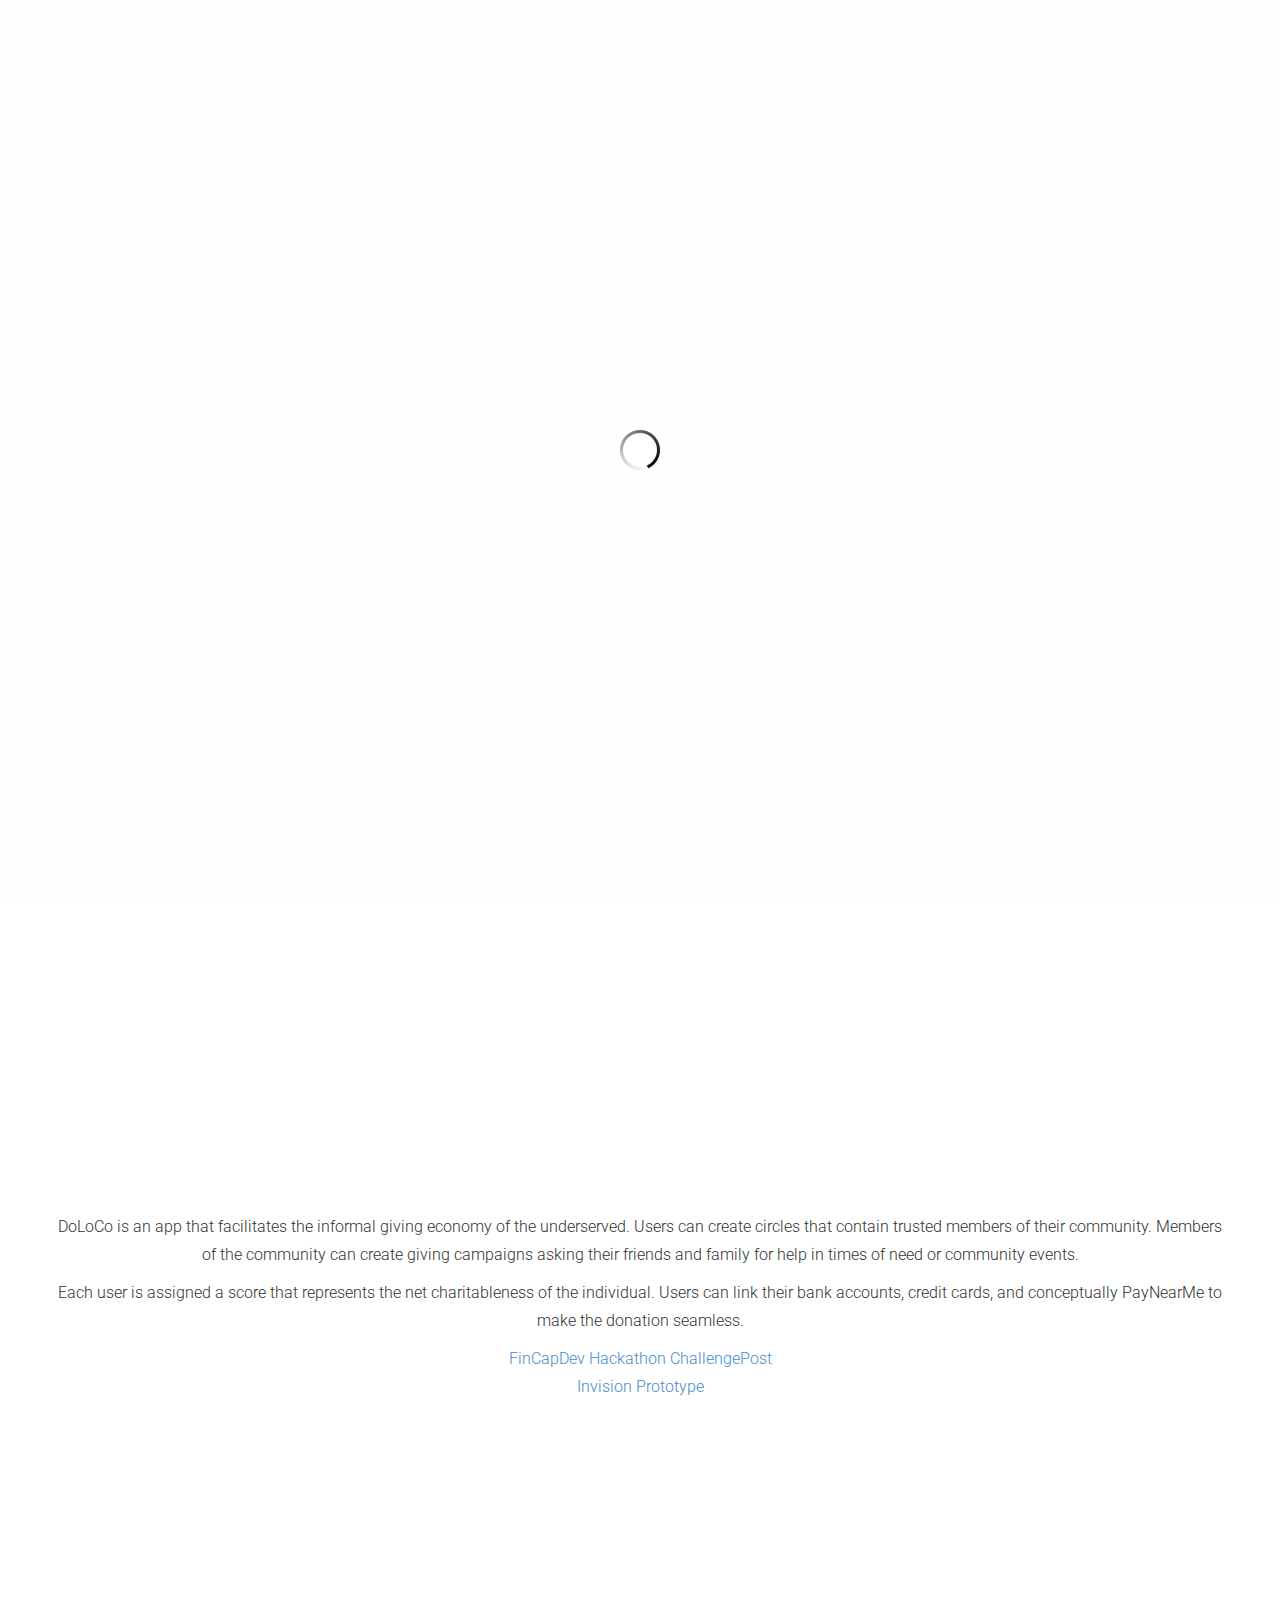
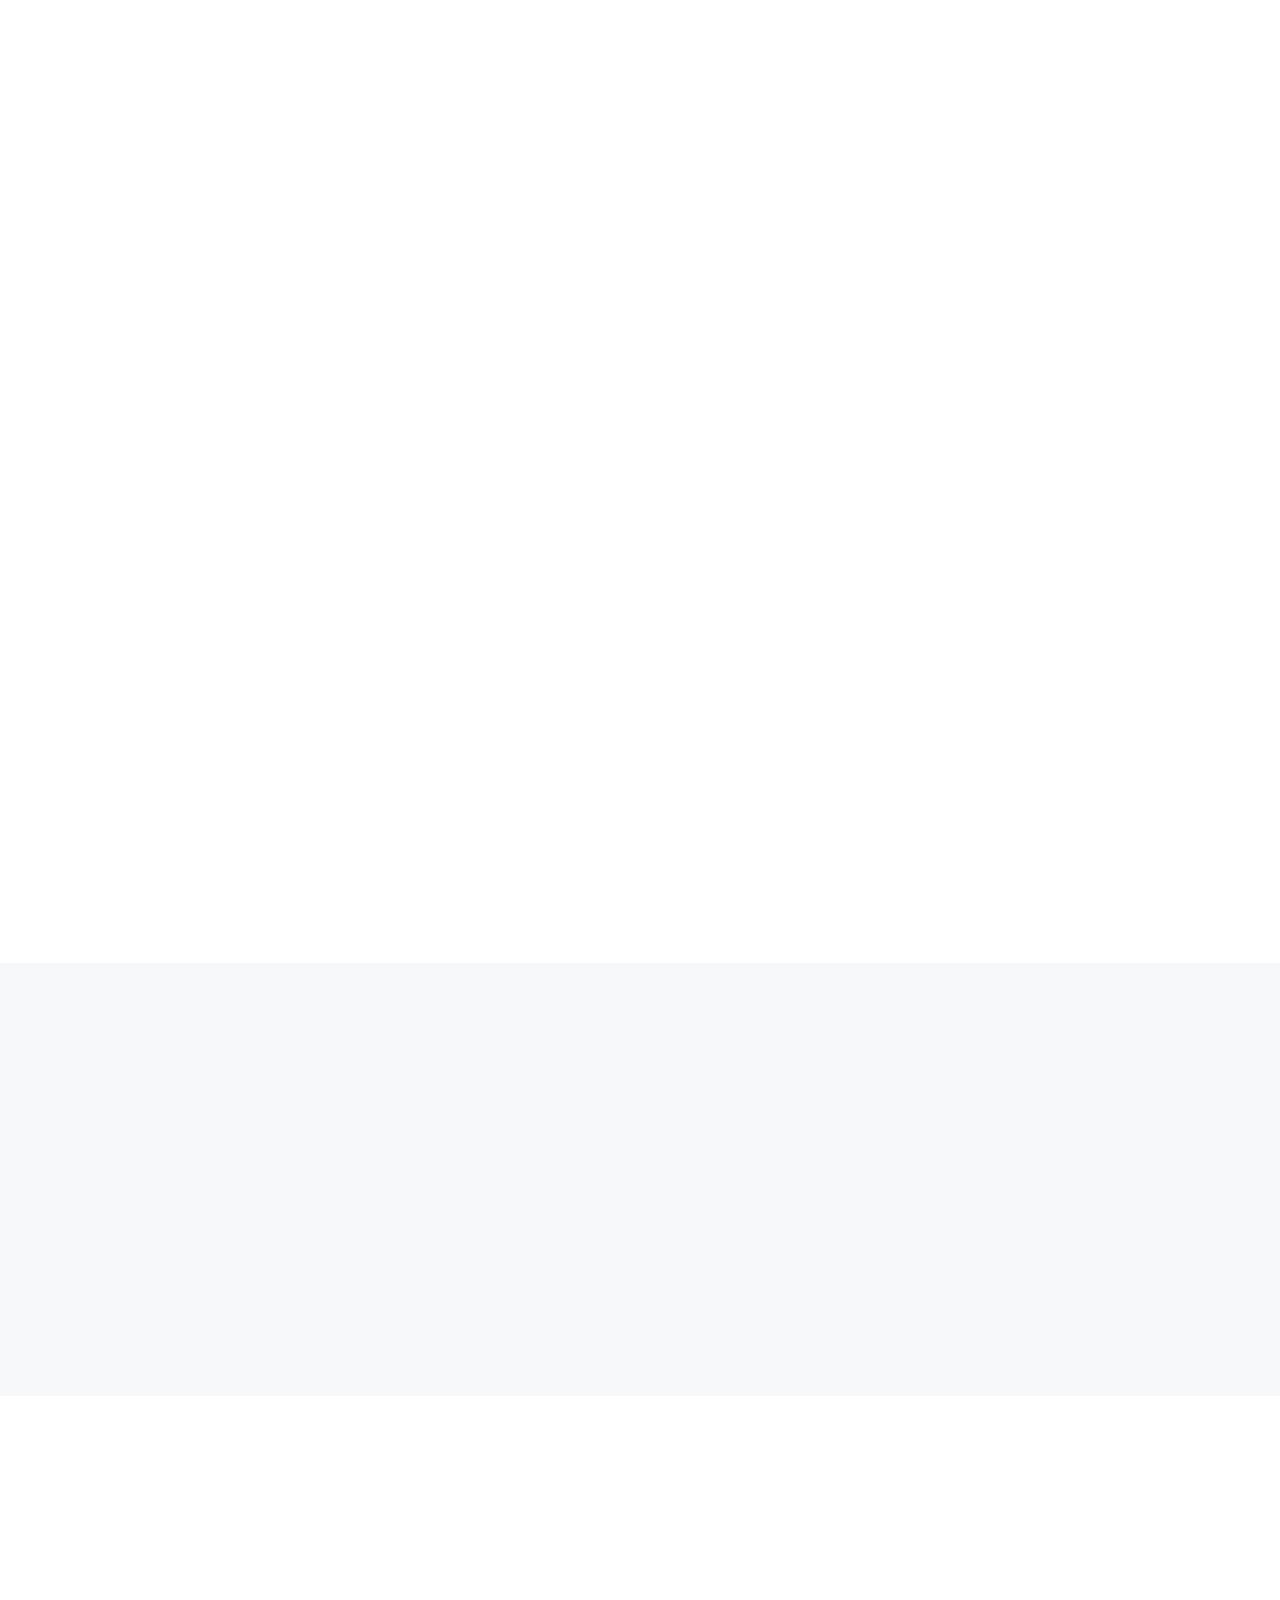
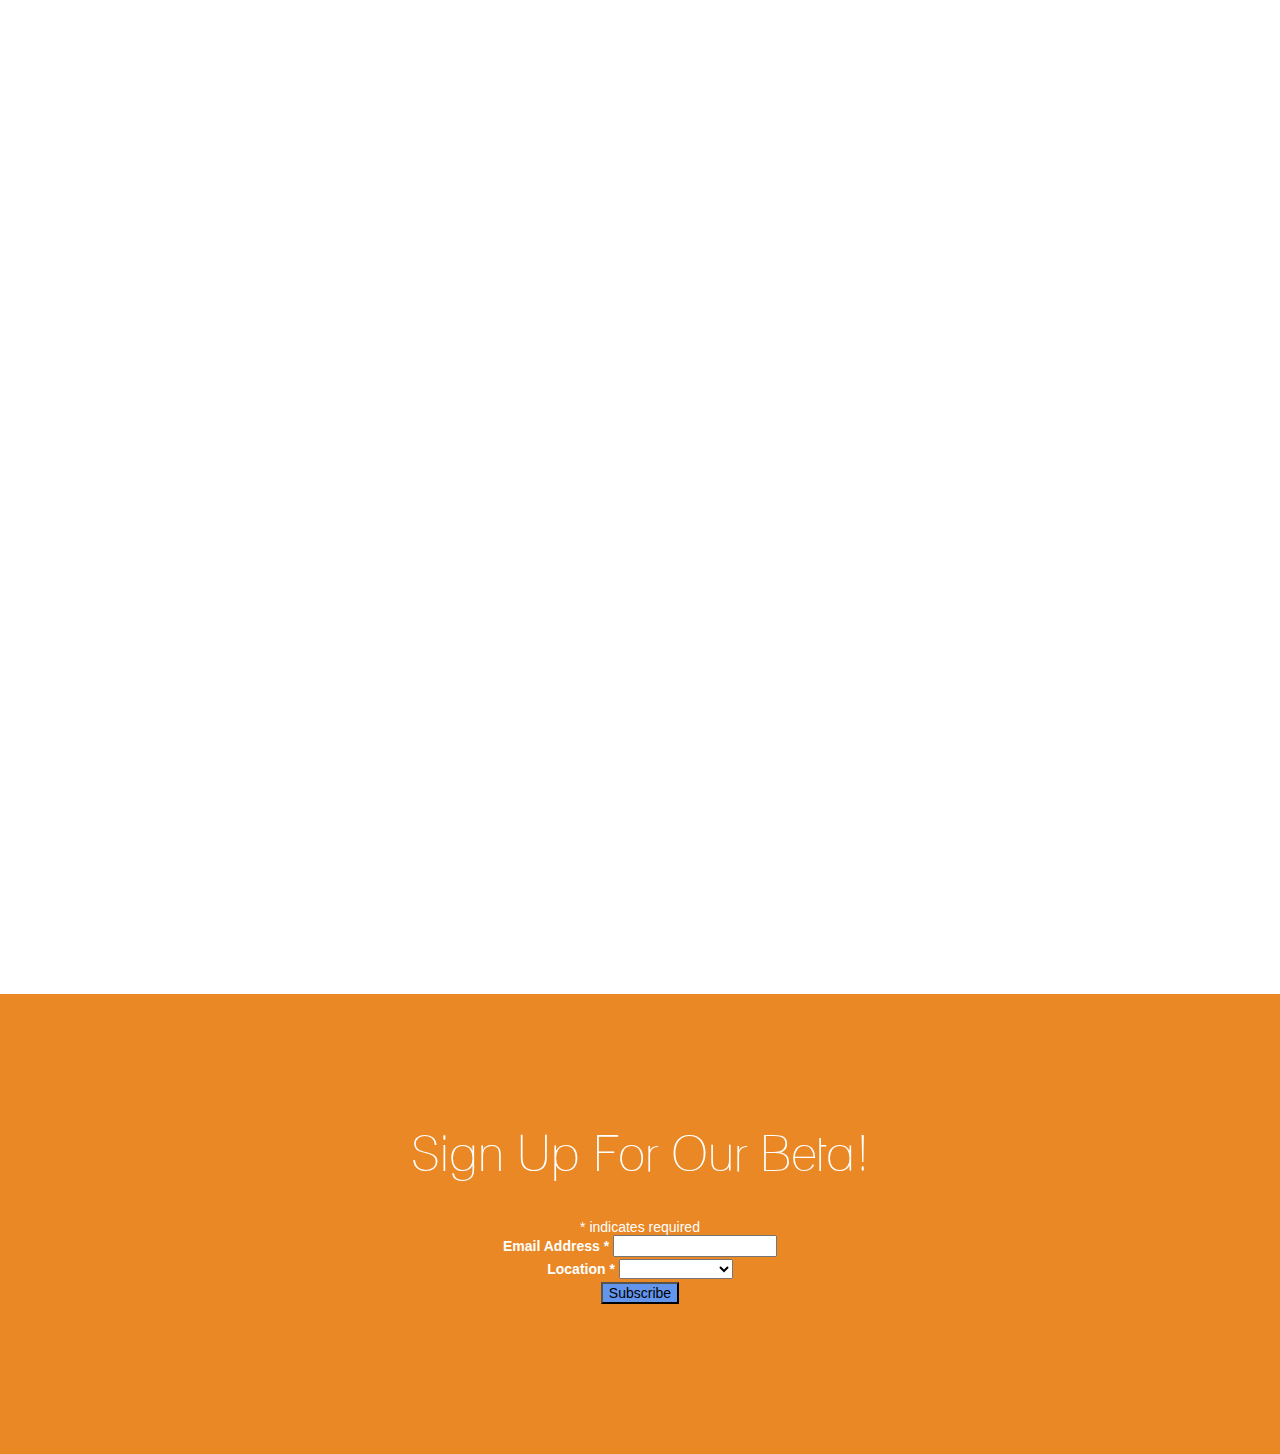
==== commit d7ec4046: "fixing jpgs" ====
--- a/index.html
+++ b/index.html
@@ -447,23 +447,23 @@
 		<div id="screenshots" class="owl-carousel owl-theme">
 			
 			<div class="shot">
-				<a href="images/screenshots/1.jpg" data-lightbox-gallery="screenshots-gallery"><img src="images/screenshots/1.png" alt="Screenshot"></a>
+				<a href="images/screenshots/1.jpg" data-lightbox-gallery="screenshots-gallery"><img src="images/screenshots/1.jpg" alt="Screenshot"></a>
 			</div>
 			
 			<div class="shot">
-				<a href="images/screenshots/2.jpg" data-lightbox-gallery="screenshots-gallery"><img src="images/screenshots/3.png" alt="Screenshot"></a>
+				<a href="images/screenshots/2.jpg" data-lightbox-gallery="screenshots-gallery"><img src="images/screenshots/2.jpg" alt="Screenshot"></a>
 			</div>
 			
 			<div class="shot">
-				<a href="images/screenshots/3.jpg" data-lightbox-gallery="screenshots-gallery"><img src="images/screenshots/2.png" alt="Screenshot"></a>
+				<a href="images/screenshots/3.jpg" data-lightbox-gallery="screenshots-gallery"><img src="images/screenshots/3.jpg" alt="Screenshot"></a>
 			</div>
 			
 			<div class="shot">
-				<a href="images/screenshots/4.jpg" data-lightbox-gallery="screenshots-gallery"><img src="images/screenshots/4.png" alt="Screenshot"></a>
+				<a href="images/screenshots/4.jpg" data-lightbox-gallery="screenshots-gallery"><img src="images/screenshots/4.jpg" alt="Screenshot"></a>
 			</div>
 			
 			<div class="shot">
-				<a href="images/screenshots/5.jpg" data-lightbox-gallery="screenshots-gallery"><img src="images/screenshots/1.png" alt="Screenshot"></a>
+				<a href="images/screenshots/5.jpg" data-lightbox-gallery="screenshots-gallery"><img src="images/screenshots/5.jpg" alt="Screenshot"></a>
 			</div>
 			
 		</div>
@@ -520,7 +520,7 @@
 		<!-- PHONES IMAGE -->
 		<div class="col-md-6 wow fadeInRight animated" data-wow-offset="10" data-wow-duration="1.5s">
 			<div class="phone-image">
-				<img src="images/screenshots/3.png" alt="">
+				<img src="images/screenshots/3.jpg" alt="">
 			</div>
 		</div>
 		<!-- /END PHONES IMAGE -->
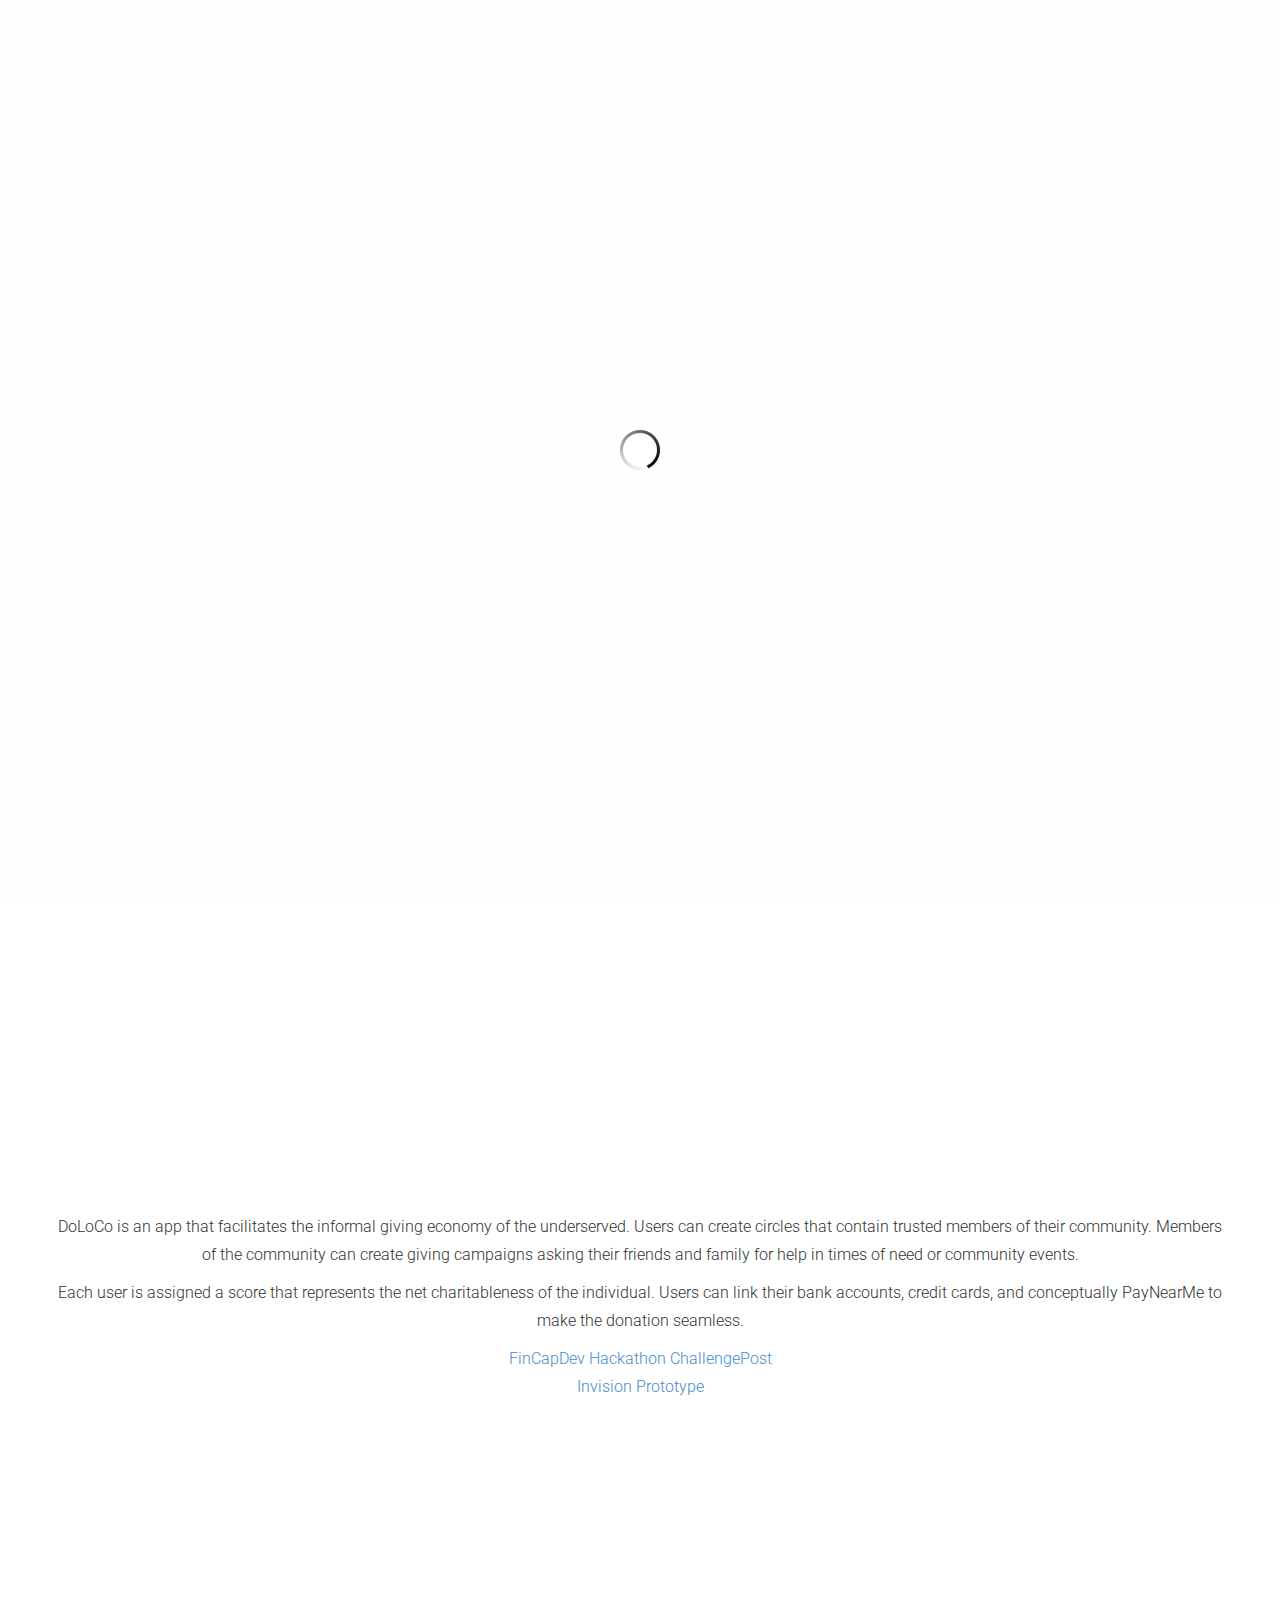
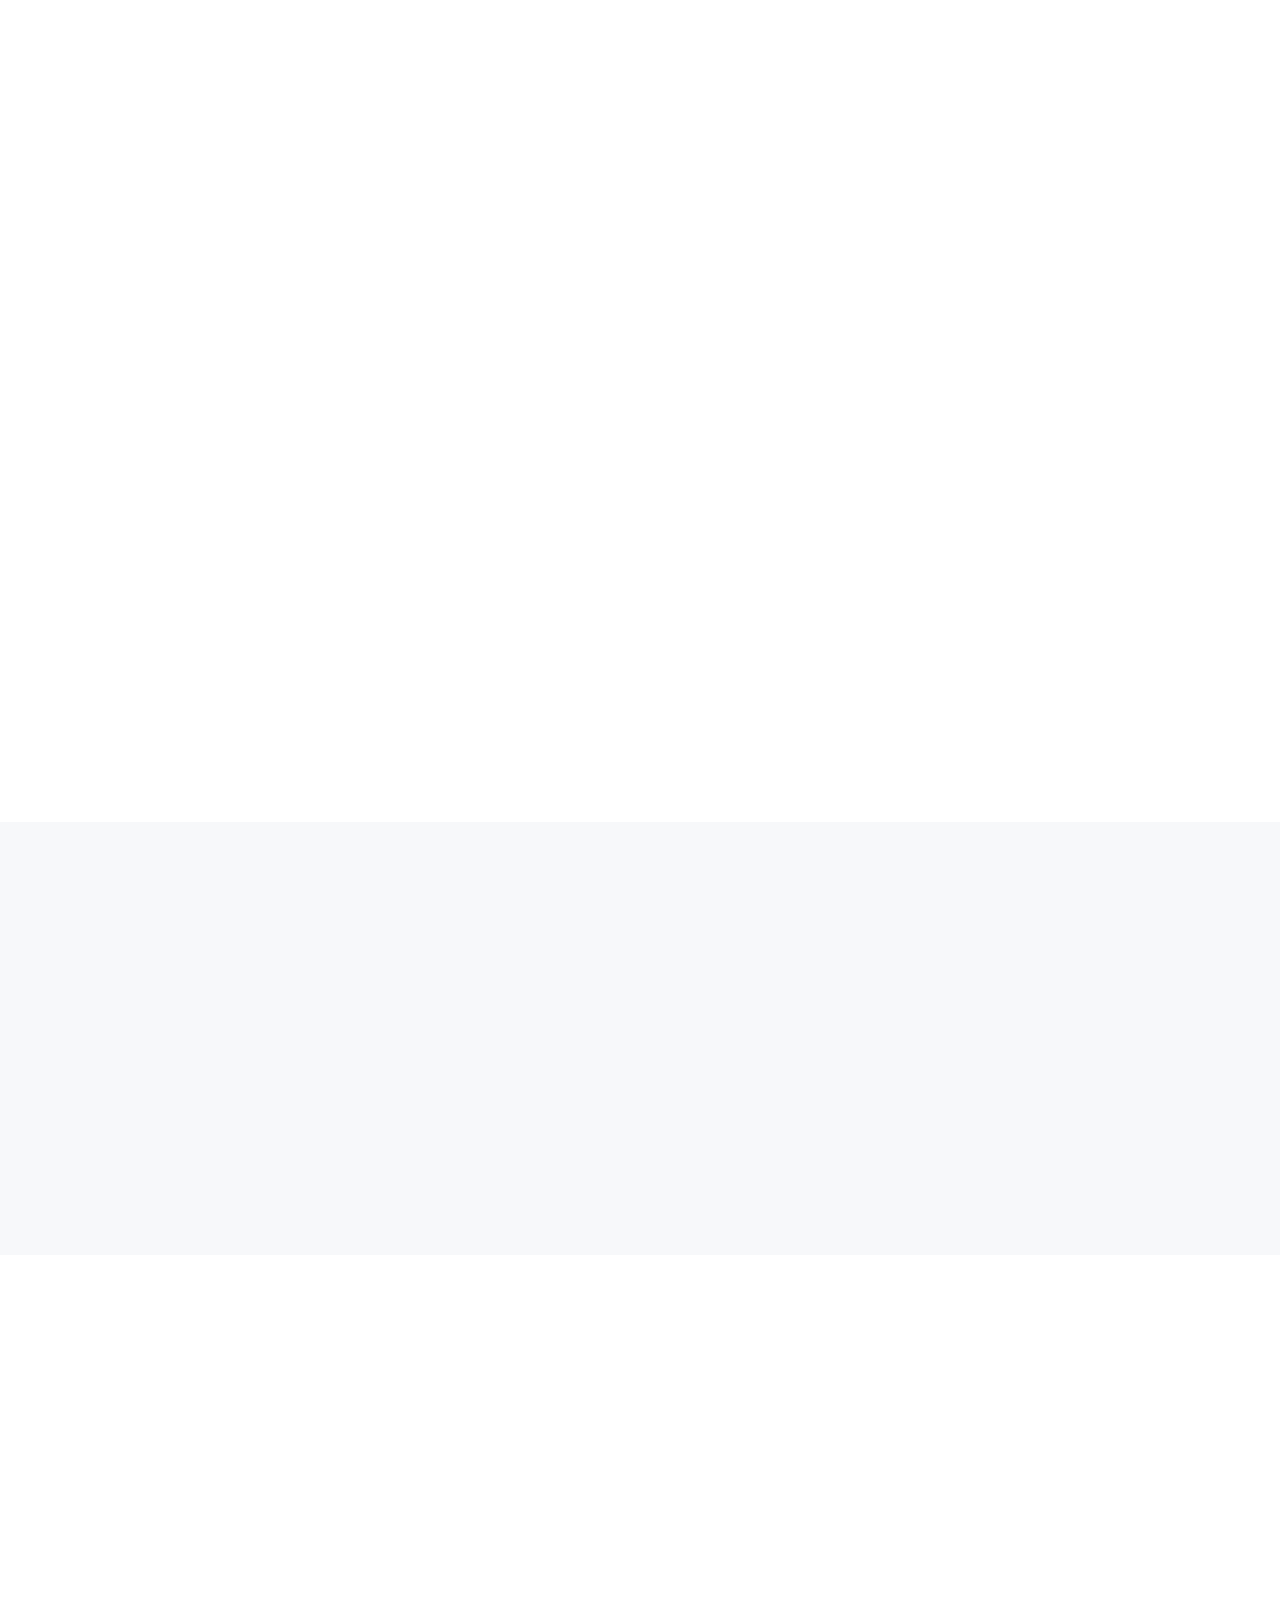
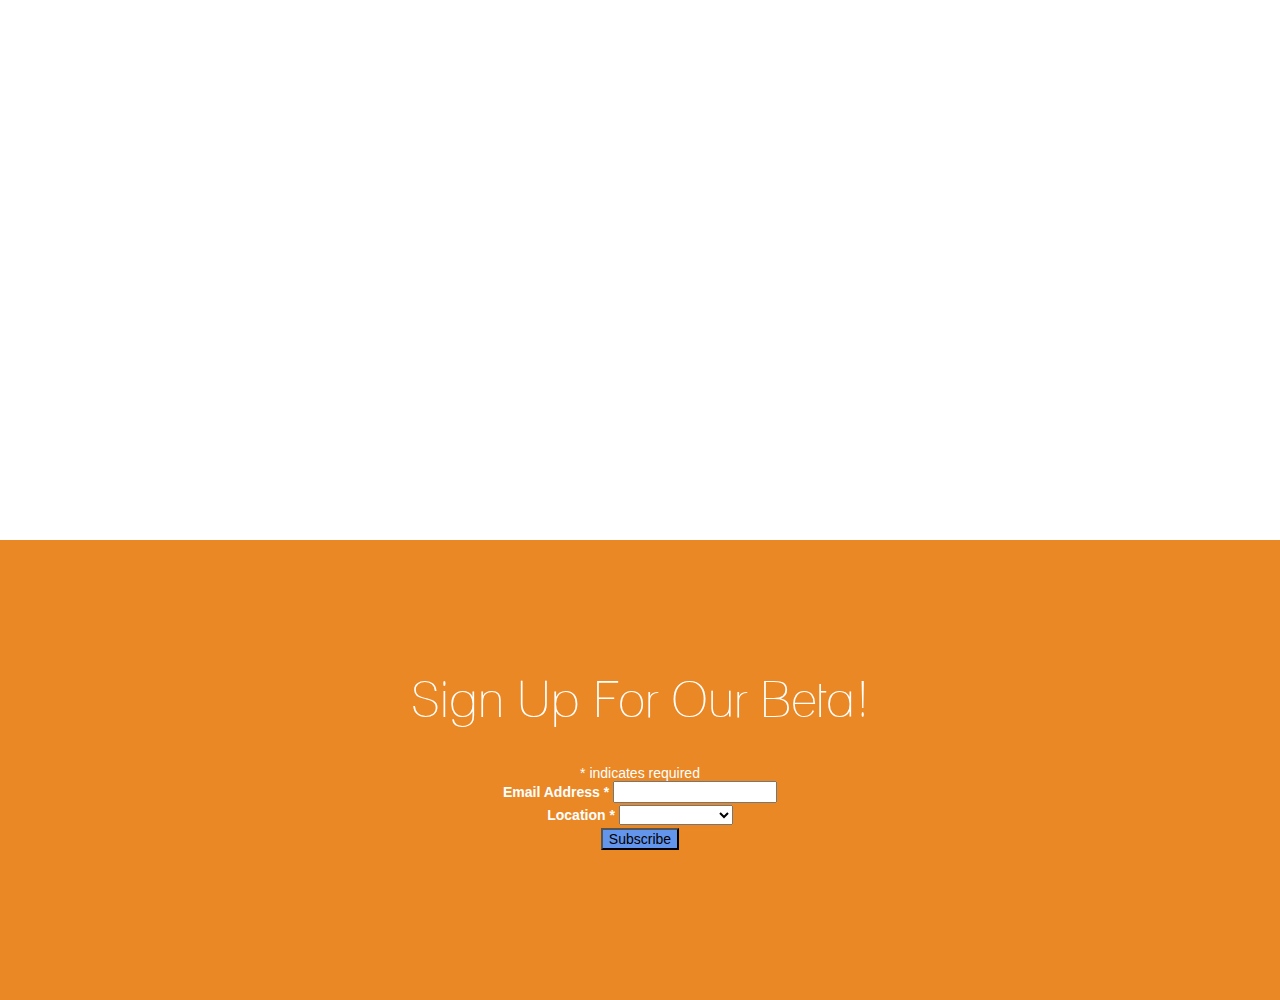
==== commit 0e6637c8: "resizing jpgs" ====
--- a/index.html
+++ b/index.html
@@ -462,9 +462,6 @@
 				<a href="images/screenshots/4.jpg" data-lightbox-gallery="screenshots-gallery"><img src="images/screenshots/4.jpg" alt="Screenshot"></a>
 			</div>
 			
-			<div class="shot">
-				<a href="images/screenshots/5.jpg" data-lightbox-gallery="screenshots-gallery"><img src="images/screenshots/5.jpg" alt="Screenshot"></a>
-			</div>
 			
 		</div>
 		<!-- /END SCREENSHOTS -->
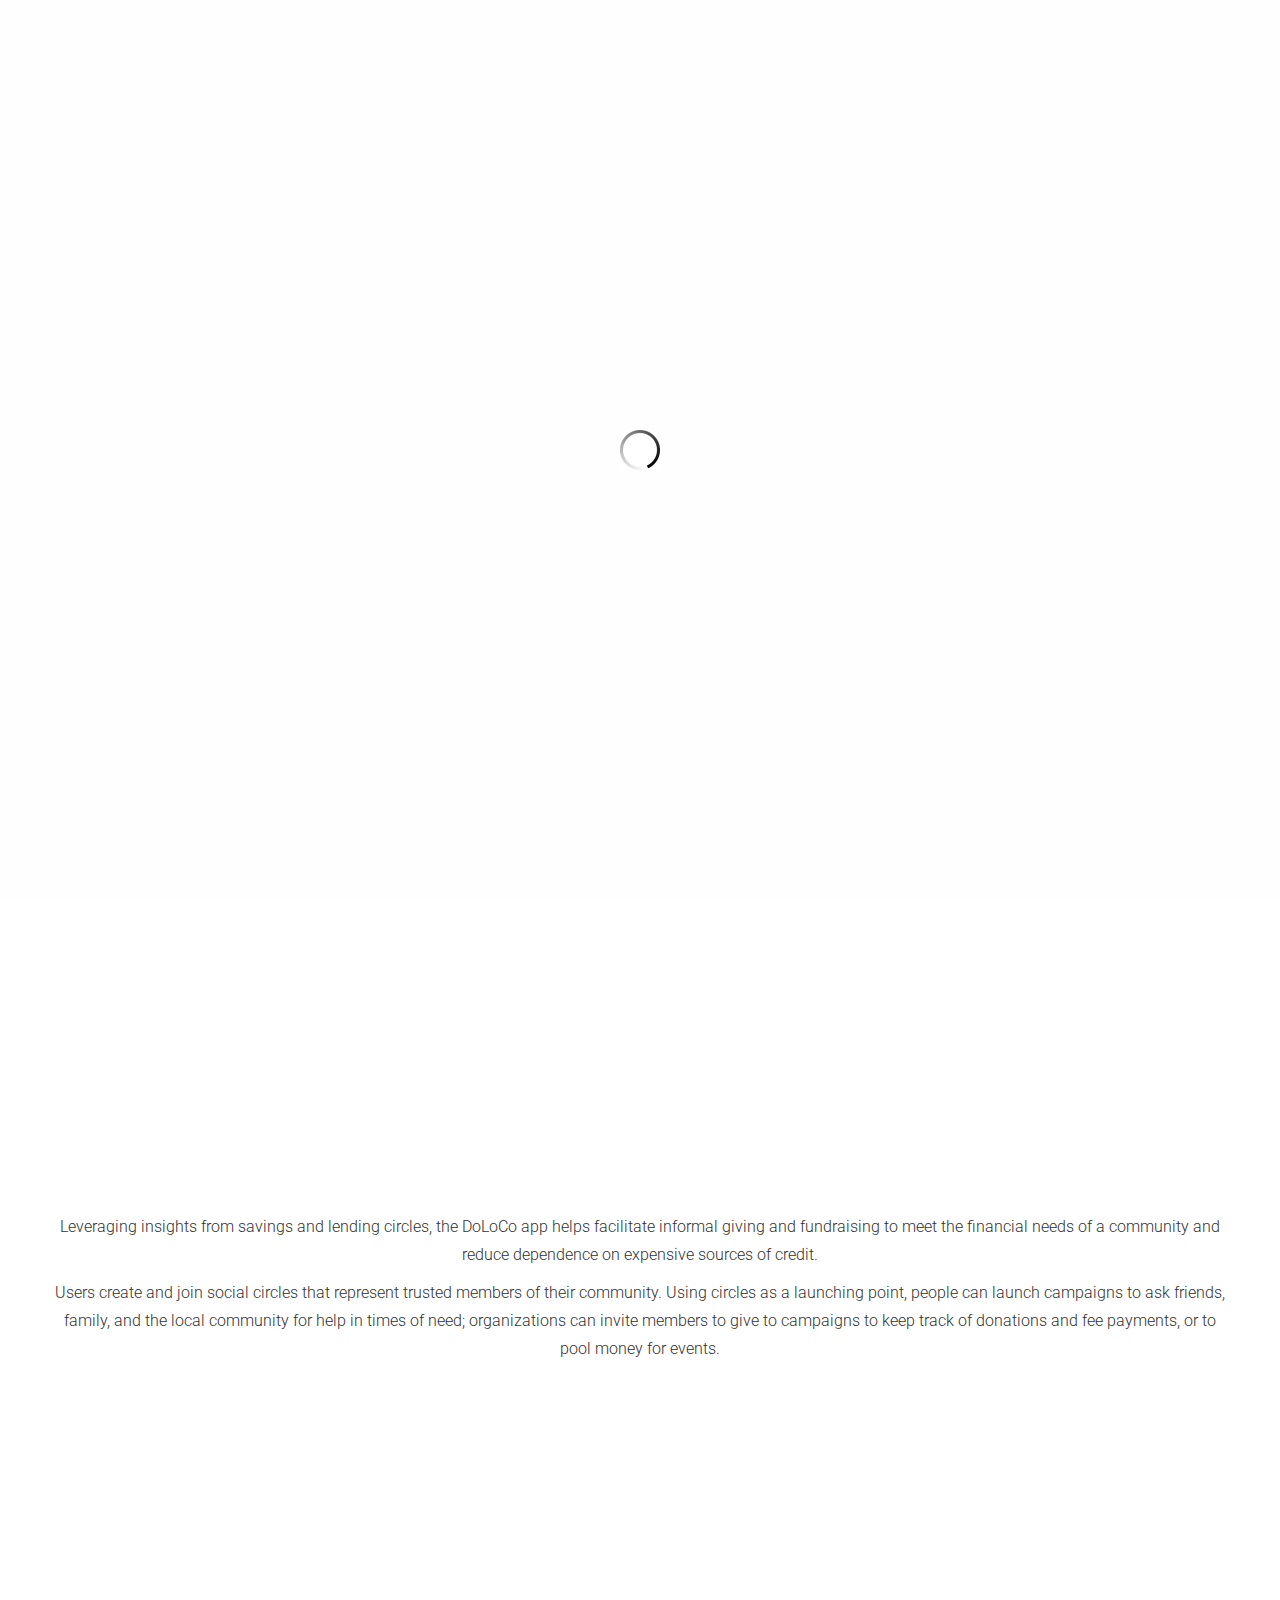
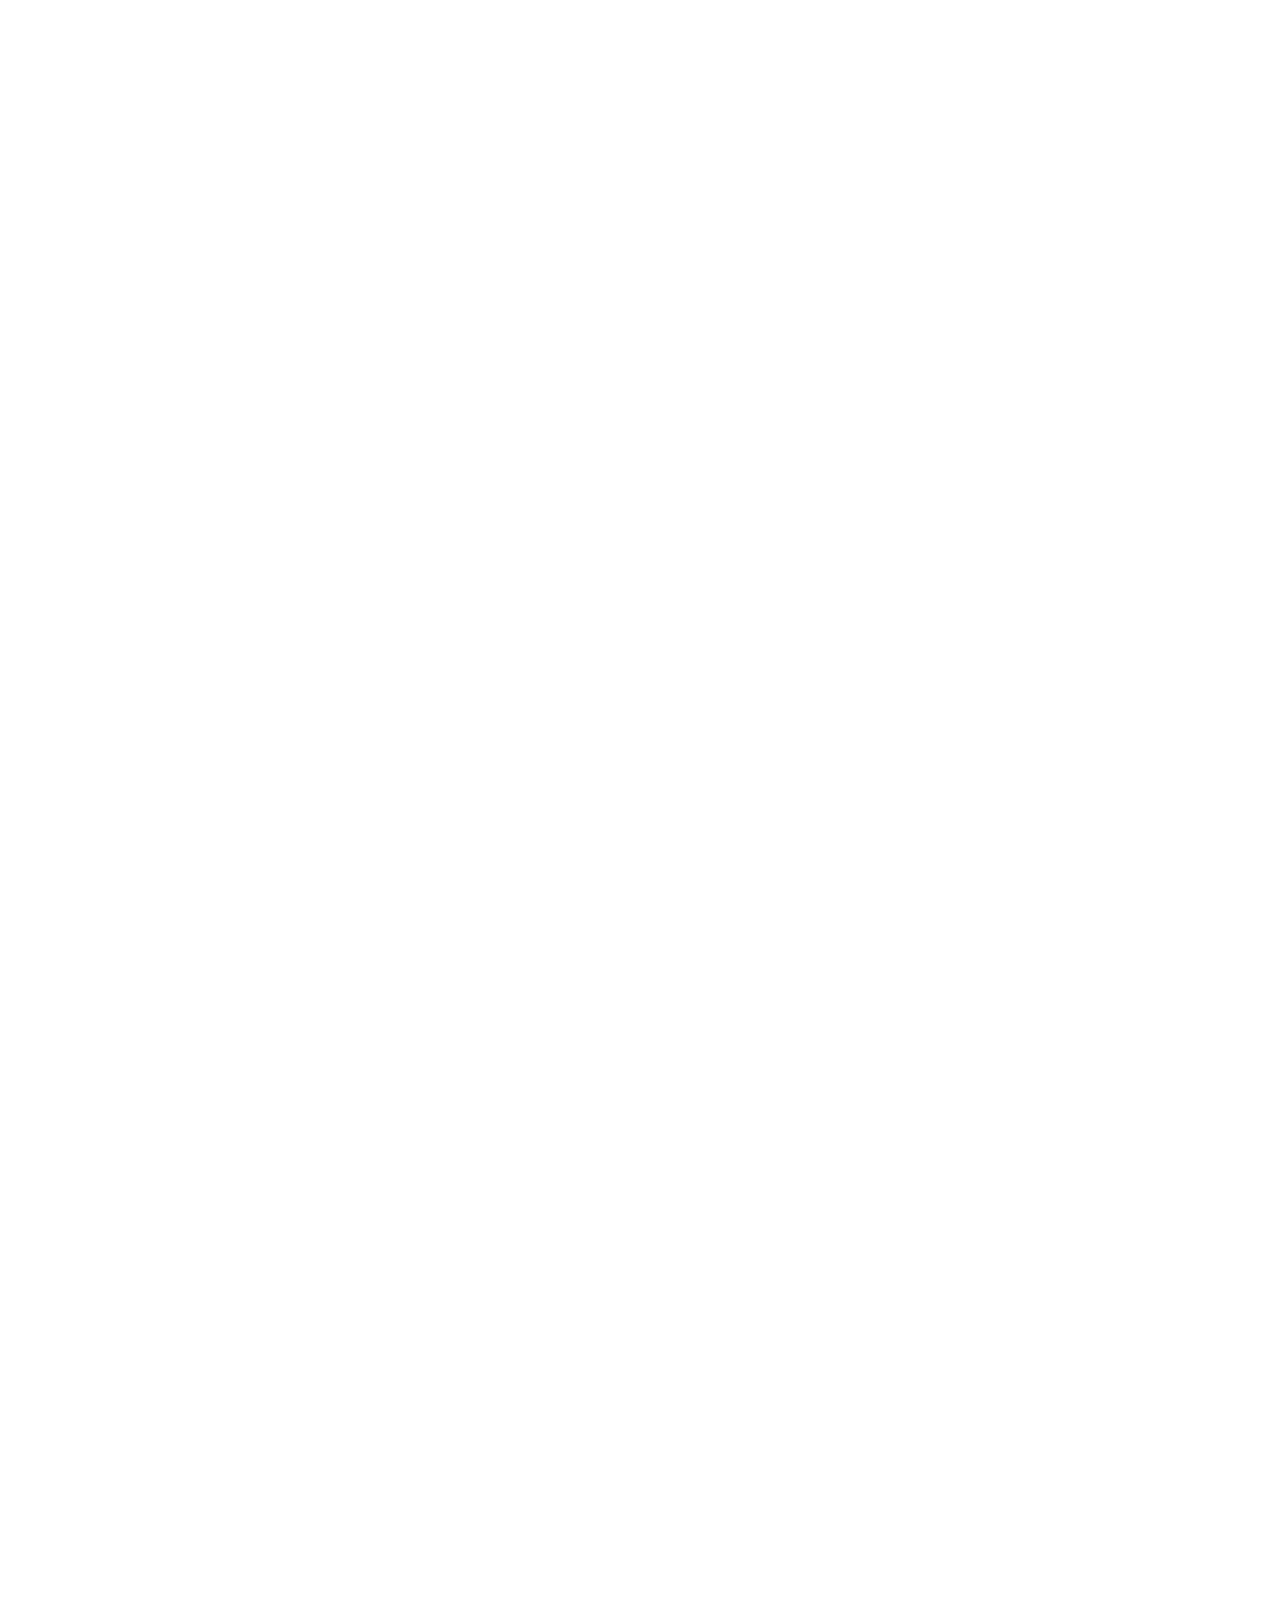
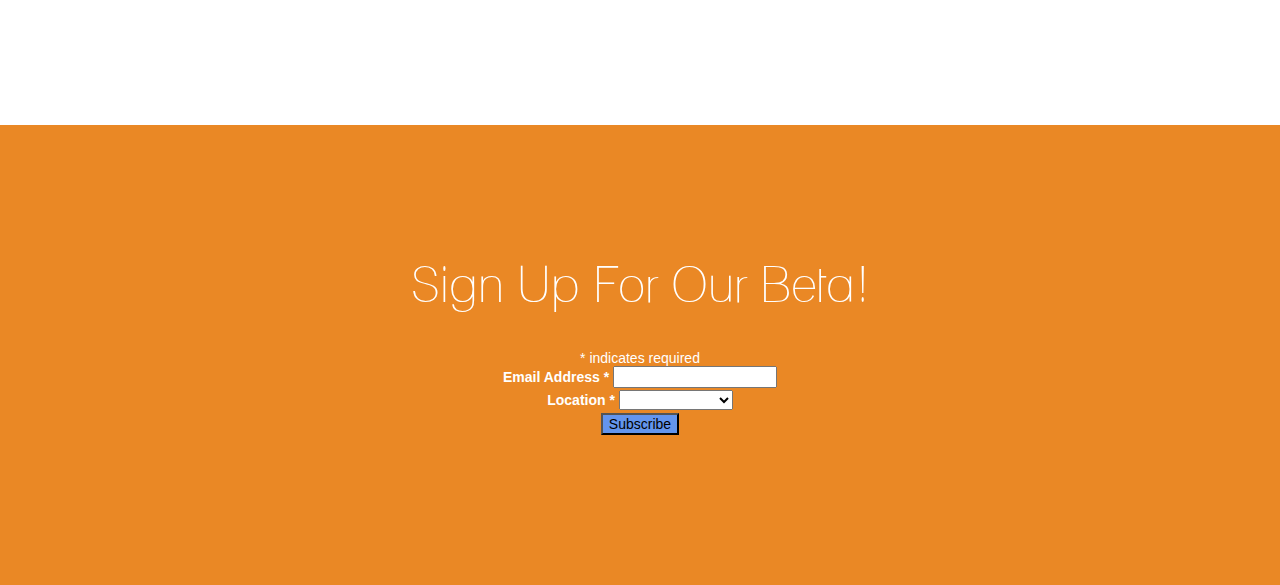
==== commit fbeb7e6f: "text changes and blank out screenshots" ====
--- a/index.html
+++ b/index.html
@@ -131,8 +131,8 @@
 					<li><a href="#home">Home</a></li>
 					<li><a href="#about">About</a></li>
 					<li><a href="#features">Features</a></li>
-					<li><a href="#screenshot-section">Screenshots</a></li>
-					<li><a href="#brief2">Description</a></li>
+				<!-- 	<li><a href="#screenshot-section">Screenshots</a></li> -->
+					<li><a href="#brief2">Our Story</a></li>
 					<li><a href="#download">Download</a></li>
 					<li><a href="policy.html">Privacy Policy / Terms</a></li>
 				</ul>
@@ -161,12 +161,12 @@
 					
 					<!-- WELCOM MESSAGE -->
 					<h1 class="intro">DoLoCo - Donating to your Local Community</h1>
-					<h5>Coming Soon To The App Store and Play Store</h5>
+					<h5>Sign up to download the beta!</h5>
 					
 					<!-- BUTTON -->
 					<div class="buttons" id="download-button">
 						
-						<a href="#download" class="btn btn-default btn-lg btn-disabled standard-button"><i class="icon-app-download"></i>Download App</a>
+						<a href="#download" class="btn btn-default btn-lg btn-disabled standard-button"><i class="icon-app-download"></i>Go</a>
 						
 					</div>
 					<!-- /END BUTTONS -->
@@ -200,7 +200,7 @@
 		<div class="colored-line">
 		</div>
 		<div class="section-description">
-			From Hackathon to App
+			A mobile financial cushion
 		</div>
 		<div class="colored-line">
 		</div>
@@ -209,21 +209,18 @@
 	
 	
 	<div class="row">
-		
-		<p>DoLoCo is an app that facilitates the informal giving economy of the underserved. Users can create circles that 
-		   contain trusted members of their community. Members of the community can create giving campaigns asking their friends and
-		   family for help in times of need or community events.
-		</p>
-
-		<p>Each user is assigned a score that represents the net charitableness of the individual. Users can link their bank accounts, 
-			credit cards, and conceptually PayNearMe to make the donation seamless.</p>
-
-		<p>
+
+
+<p>Leveraging insights from savings and lending circles, the DoLoCo app helps facilitate informal giving and fundraising to meet the financial needs of a community and reduce dependence on expensive sources of credit. </p>
+		
+		<p>Users create and join social circles that represent trusted members of their community. Using circles as a launching point, people can launch campaigns to ask friends, family, and the local community for help in times of need; organizations can invite members to give to campaigns to keep track of donations and fee payments, or to pool money for events. </p>
+
+		<!-- <p>
 			<ul>
 				<li><a href="http://challengepost.com/software/doloco">FinCapDev Hackathon ChallengePost</a></li>
 				<li><a href="http://invis.io/BV12EQ0JM">Invision Prototype</a></li>
 			</ul>
-		</p>
+		</p> -->
 		
 	</div>
 	<!-- /END ROW -->
@@ -245,11 +242,11 @@
 	<div class="section-header wow fadeIn animated" data-wow-offset="120" data-wow-duration="1.5s">
 		
 		<!-- SECTION TITLE -->
-		<h2 class="dark-text">Amazing Features</h2>
+		<h2 class="dark-text">Features</h2>
 		<div class="colored-line">
 		</div>
 		<div class="section-description">
-			Charitable Giving Is Now Easier Than Ever Before!
+			Secure mobile transactions to support your friends and family
 		</div>
 		<div class="colored-line">
 		</div>
@@ -276,8 +273,7 @@
 				<div class="fetaure-details">
 					<h4 class="main-color">Hyper Localized</h4>
 					<p>
-						 View nearby community members in need of your support. Help keep your community thriving
-						 by giving what you can to nearby organizations and individuals in need.
+						 Help keep your community thriving by giving what you can to nearby organizations and individuals in need.
 					</p>
 				</div>
 				
@@ -296,9 +292,9 @@
 				
 				<!-- FEATURE HEADING AND DESCRIPTION -->
 				<div class="fetaure-details">
-					<h4 class="main-color">Track Your Giving</h4>
+					<h4 class="main-color">Track Important Events</h4>
 					<p>
-						Keep track of how much you have donated.
+						Know what's going on in the social circles you care about, whether that's your friend getting married or your community center holding a picnic.
 					</p>
 				</div>
 				
@@ -351,9 +347,9 @@
 				
 				<!-- FEATURE HEADING AND DESCRIPTION -->
 				<div class="fetaure-details">
-					<h4 class="main-color">Protect Yourself From Scammers</h4>
+					<h4 class="main-color">Based on Relationships and Trust</h4>
 					<p>
-						View scores for individuals based on how often they ask for money instead of giving.
+						View net charitableness scores for individuals who are launching campaigns based on how much they give and receive.
 					</p>
 				</div>
 				
@@ -398,7 +394,7 @@
 					<h4 class="main-color">More Payment Options to Come</h4>
 					<p>
 						In the future will support multiple payment options to facilitate the needs of
-						different organizations.
+						different individuals.
 					</p>
 				</div>
 				
@@ -421,14 +417,13 @@
 <!-- =========================
      SCREENSHOTS
 ============================== -->
-<section class="screenshots grey-bg" id="screenshot-section">
+<!-- <section class="screenshots grey-bg" id="screenshot-section">
 
 <div class="container">
 	
-	<!-- SECTION HEADER -->
 	<div class="section-header wow fadeIn animated" data-wow-offset="10" data-wow-duration="1.5s">
 		
-		<!-- SECTION TITLE -->
+		
 		<h2 class="dark-text">Screenshots</h2>
 		
 		<div class="colored-line">
@@ -440,7 +435,7 @@
 		</div>
 		
 	</div>
-	<!-- /END SECTION HEADER -->
+
 	
 	<div class="row wow bounceIn animated" data-wow-offset="10" data-wow-duration="1.5s">
 		
@@ -464,16 +459,16 @@
 			
 			
 		</div>
-		<!-- /END SCREENSHOTS -->
-		
-	</div>
-	<!-- /END ROW -->
+		
+		
+	</div>
+
 	
 </div>
-<!-- /END CONTAINER -->
-
-</section>
-<!-- /END SCREENSHOTS SECTION -->
+
+
+</section> -->
+
 
 <!-- =========================
      BRIEF RIGHT SECTION 
@@ -495,21 +490,19 @@
 			
 			<p>
 				DoLoCo was born out of the NYC <a href="http://www.fincapdev.com/">FinCapDev</a> Hackathon, a competition to help financially
-				underserved individuals/families. A common theme in the stories of these people was no matter how small of an income they found
-				the means to donate to others. People took what little money they had and donated to family, friends, co-workers, and organizations
-				such as their local church.
+				underserved individuals/families. A common theme in the stories of these people was that no matter how small of an income, they found the means to give to others. People took what money they had and donated to family, friends, co-workers, and organizations such as their local church.
 			</p>
+				 
 
 			<p>
-				Building off the the charitable nature of people everywhere DoLoCo aims to be a platform that facilitates these transactions in the
+				Building off the the charitable nature of people everywhere, four of us - two devs and two everything elsers - got together to build DoLoCo, a platform that we hope will facilitate these transactions in the
 				modern era. We want our users to have a sense of community when they are giving and knowing that is going to people they can trust.
-				Each individual is given a karma score that reflects whether or not they are a bad actor or someone who truly has a sense of community.
+				Each individual is given a net charitableness score that reflects whether or not they are a bad actor or someone who truly has a sense of community.
 			</p>
 
 			<p>
 				We are working on bringing the best user experience for community giving. We think whether you are giving to your friend who needs to pay
-				unexpected medical bills, supporting your hometown youth league from afar, or sponsoring that community center retreat DoLoCo will be the
-				platform for you.
+				unexpected medical bills, supporting your hometown youth league from afar, or sponsoring that community center retreat, DoLoCo will be the platform for you.
 			</p>
 		</div>
 		<!-- /ENDBRIEF -->
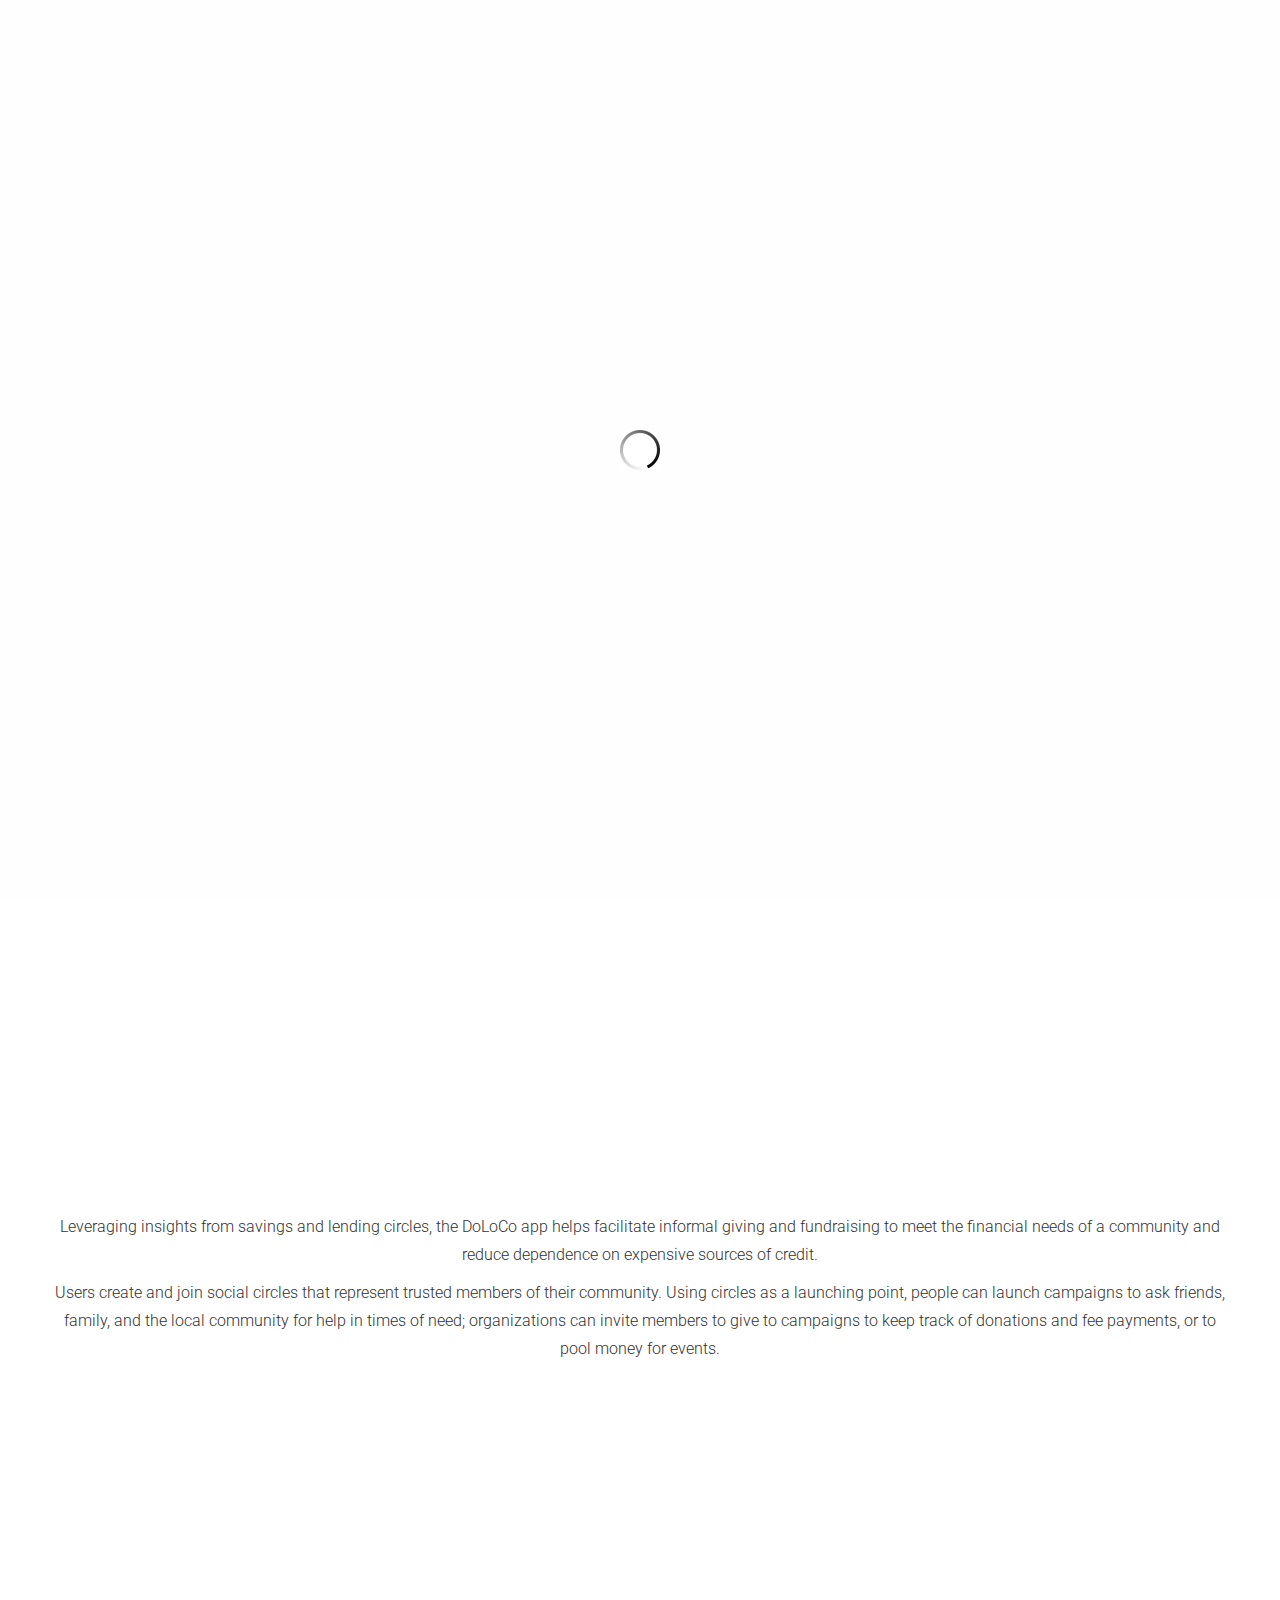
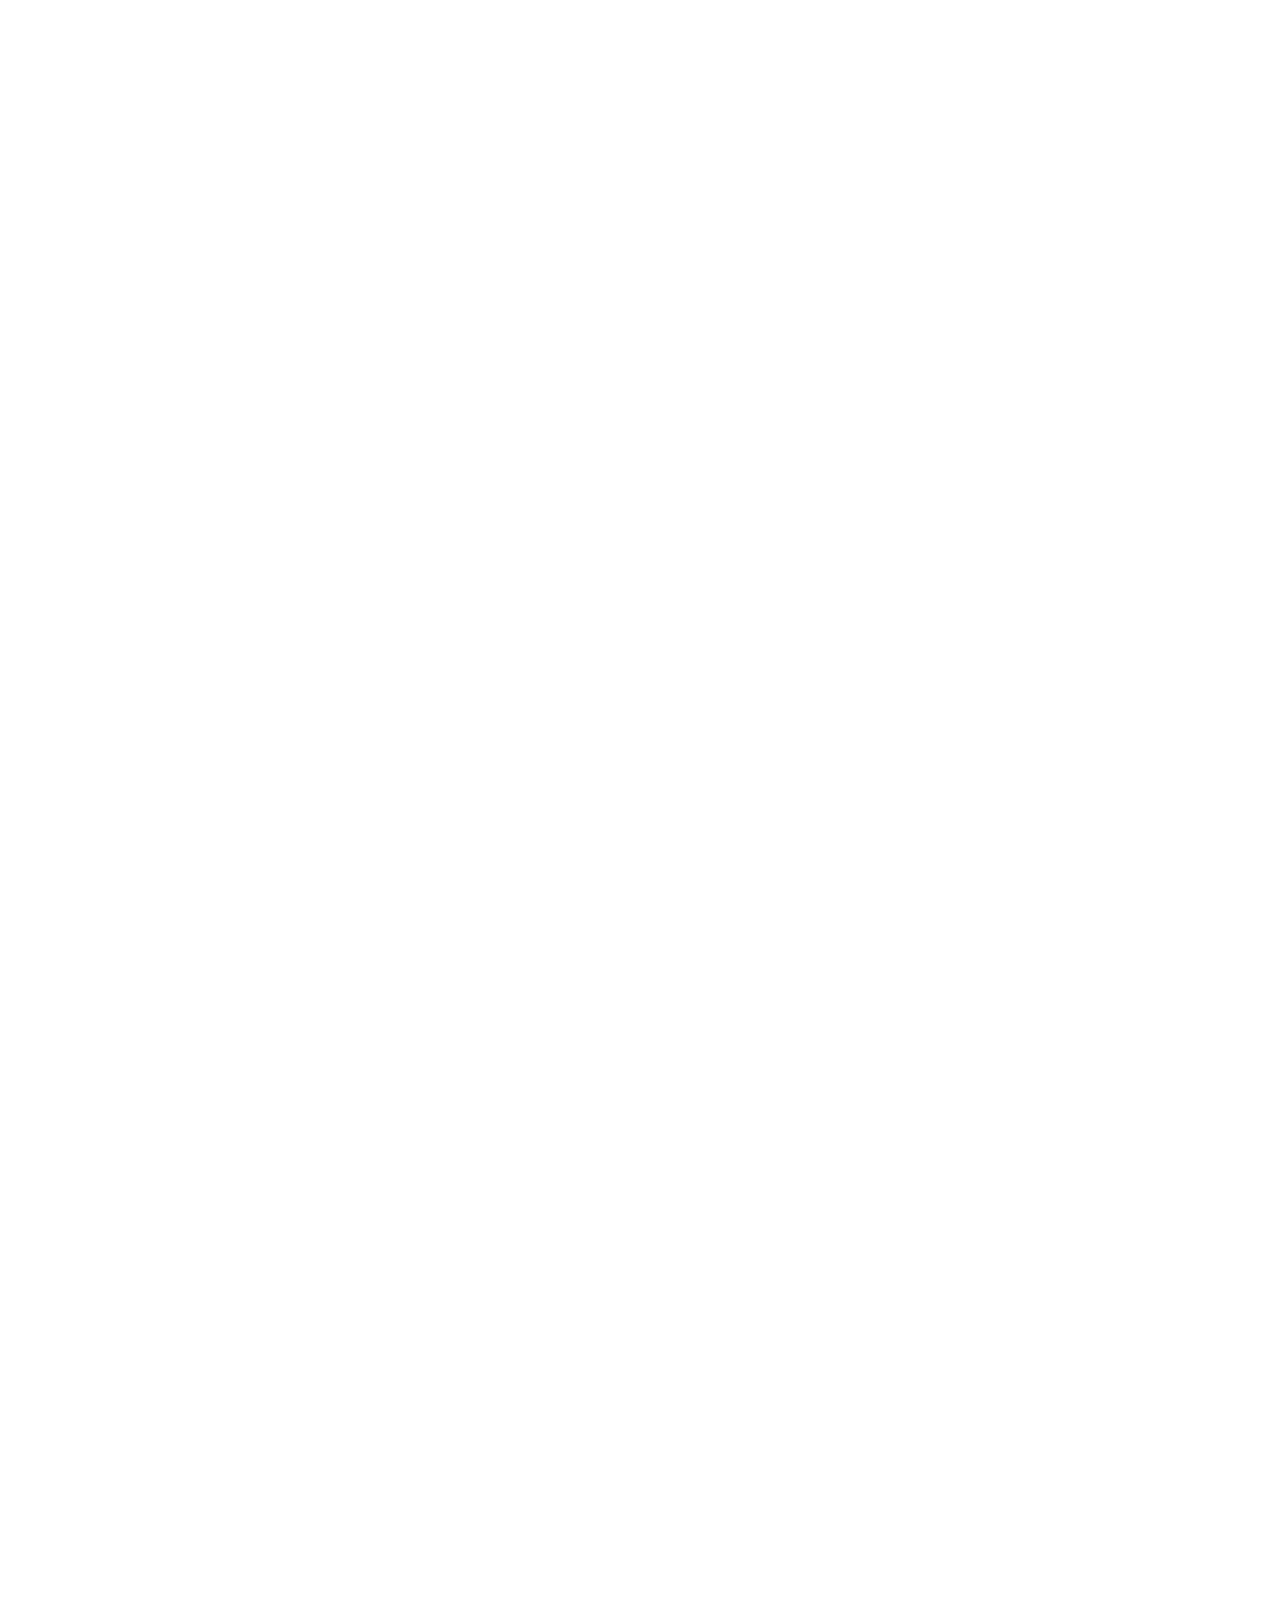
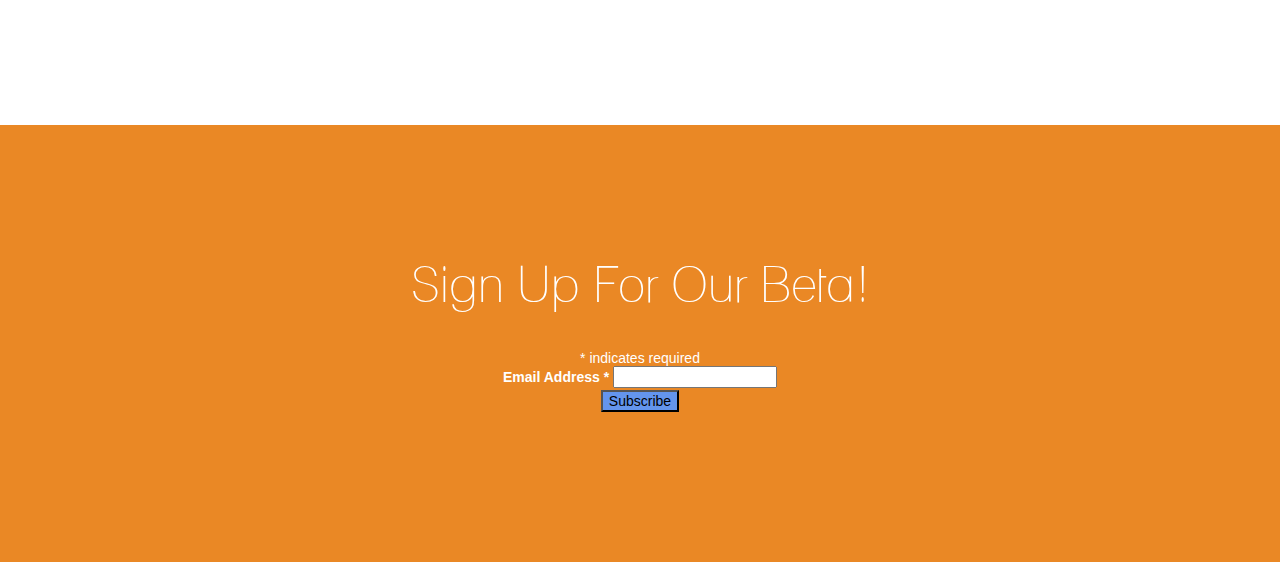
==== commit 9e031495: "removing country in subscription" ====
--- a/index.html
+++ b/index.html
@@ -547,7 +547,7 @@
 						</label>
 							<input type="email" value="" name="EMAIL" class="required email" id="mce-EMAIL">
 						</div>
-						<div class="mc-field-group">
+						<!-- <div class="mc-field-group">
 							<label for="mce-CONTINENT">Location  <span class="asterisk">*</span>
 						</label>
 							<select name="CONTINENT" class="required" id="mce-CONTINENT">
@@ -558,7 +558,7 @@
 								<option value="Europe">Europe</option>
 								<option value="South America">South America</option>
 							</select>
-						</div>
+						</div> -->
 							<div id="mce-responses" class="clear">
 								<div class="response" id="mce-error-response" style="display:none"></div>
 								<div class="response" id="mce-success-response" style="display:none"></div>
